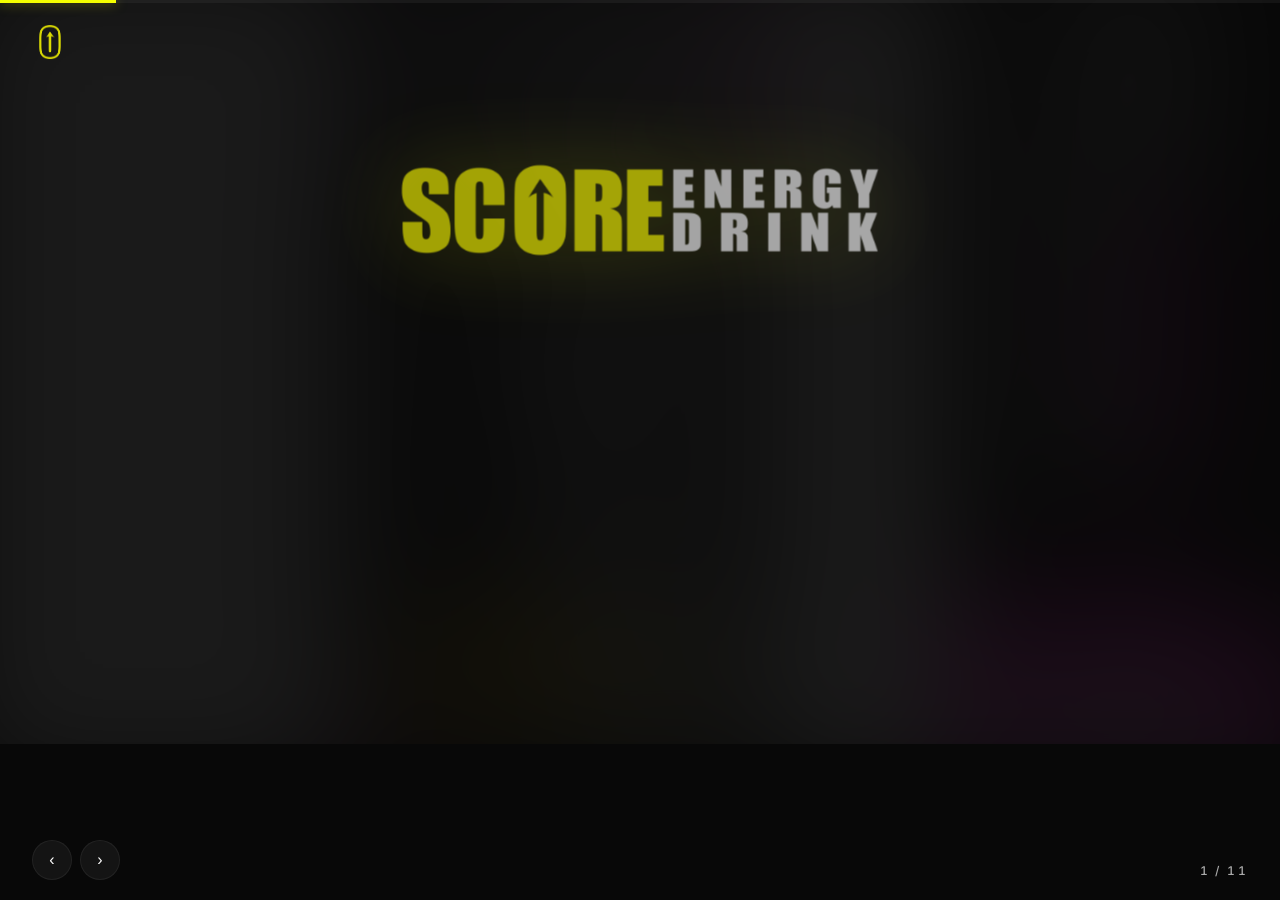
==== brands/score-alvi/index.html @ f5649fb5 "refactor(funnel): saca Rockstar del embudo y lo pone como chip aparte con icono estrella Replica la " ====
<!doctype html>
<html lang="es">
<head>
  <meta charset="utf-8">
  <meta name="viewport" content="width=device-width, initial-scale=1">
  <title>Score × Alvi · Mayo 2026</title>
  <link rel="icon" type="image/png" href="../../assets/Logos e Isotipos/Isotipo.png">

  <link rel="preconnect" href="https://fonts.googleapis.com">
  <link rel="preconnect" href="https://fonts.gstatic.com" crossorigin>
  <link href="https://fonts.googleapis.com/css2?family=Bebas+Neue&family=Inter:wght@300;400;500;600;700&display=swap" rel="stylesheet">

  <link rel="stylesheet" href="../../shared/css/base.css">
  <link rel="stylesheet" href="css/theme.css">
</head>
<body>
  <div id="presentation">

    <!-- ========== SLIDE 1 — HERO ========== -->
    <section class="slide slide-hero" id="slide-1">
      <div class="hero-bg" style="background-image: url('../../assets/Etiquetas Hero/etiqueta-Gorilla-473-1000x1000 HERO.jpg')"></div>
      <div class="hero-content">
        <img src="../../assets/Logos e Isotipos/Logo SCORE Extendido (sin fondo).png"
             alt="Score Energy Drink" class="hero-logo" id="hero-logo">
        <h1 class="hero-year font-display" id="hero-year">2026</h1>
        <p class="hero-subtitle" id="hero-subtitle">Score Energy Drink · Plan Comercial</p>
        <div class="hero-partner" id="hero-partner">
          <span class="partner-logo-text">ALVI</span>
        </div>
      </div>
    </section>

    <!-- ========== SLIDE 2 — RESUMEN SCORE 2025 (§7.2) ========== -->
    <section class="slide slide-kpis" id="slide-2" data-steps="4">
      <h2 class="slide-title font-display" id="kpi-title">Resumen Score 2025</h2>
      <p class="slide-subtitle" id="kpi-subtitle">Score crece un 15% respecto al año anterior</p>

      <div class="kpi-stage" id="kpi-stage">

        <div class="kpi-card" data-step="1">
          <div class="kpi-value-row">
            <span class="kpi-value font-display" data-count="113">0</span>
            <span class="kpi-suffix font-display">M</span>
          </div>
          <p class="kpi-label">Latas vendidas en Chile 2025</p>
        </div>

        <div class="kpi-card" data-step="2">
          <span class="kpi-value font-display" data-count="3.6" data-decimal="1">0</span>
          <p class="kpi-label">Latas vendidas por segundo</p>
        </div>

        <div class="kpi-card" data-step="3">
          <span class="kpi-value font-display kpi-rank">#1</span>
          <p class="kpi-label">Líderes en la categoría en unidades vendidas</p>
        </div>

        <div class="kpi-card" data-step="4">
          <div class="kpi-value-row">
            <span class="kpi-prefix font-display">+</span>
            <span class="kpi-value font-display" data-count="15">0</span>
            <span class="kpi-suffix font-display">%</span>
          </div>
          <p class="kpi-label">Crecimiento vs año anterior</p>
        </div>

      </div>
    </section>

    <!-- ========== SLIDE 3 — MERCADO: TOTAL CHILE ========== -->
    <section class="slide slide-market" id="slide-3">
      <h2 class="slide-title font-display" id="market-title">Mercado: Total Chile</h2>
      <p class="slide-subtitle" id="market-subtitle">Energy Drinks · Market Overview</p>

      <div class="market-layout">

        <div class="market-kpis">
          <div class="market-kpi" id="market-kpi-cagr">
            <div class="market-kpi-row">
              <span class="market-kpi-value font-display" data-count="15.9" data-decimal="1">0,0</span>
              <span class="market-kpi-suffix font-display">%</span>
            </div>
            <p class="market-kpi-label">CAGR 2020–2025 · Volumen</p>
          </div>

          <div class="market-kpi" id="market-kpi-capita">
            <div class="market-kpi-row">
              <span class="market-kpi-value font-display" data-count="7.3" data-decimal="1">0,0</span>
              <span class="market-kpi-suffix font-display">Lts</span>
            </div>
            <p class="market-kpi-label">Per cápita Chile · 2025</p>
          </div>

          <div class="market-insight" id="market-insight">
            <span class="market-insight-eyebrow">Posición global</span>
            <p>Chile <span class="accent">#21</span> mundial en per cápita y <span class="accent">#1</span> LATAM. Lidera Noruega (15,8 Lts); Austria #2 (13,9).</p>
          </div>
        </div>

        <!-- Embudo de brand shares -->
        <div class="funnel-wrap" id="market-funnel">
          <span class="funnel-eyebrow">Brand Shares · % Share (USD) · 2025</span>

          <div class="funnel">
            <div class="funnel-slice funnel-slice-highlight" data-width="100" data-share="34.7">
              <span class="funnel-name">Score</span>
              <span class="funnel-pct font-display">34,7%</span>
            </div>
            <div class="funnel-slice" data-width="86" data-share="29.8">
              <span class="funnel-name">Monster</span>
              <span class="funnel-pct font-display">29,8%</span>
            </div>
            <div class="funnel-slice" data-width="59" data-share="20.3">
              <span class="funnel-name">Red Bull</span>
              <span class="funnel-pct font-display">20,3%</span>
            </div>
            <div class="funnel-slice" data-width="27" data-share="9.3">
              <span class="funnel-name">Otros</span>
              <span class="funnel-pct font-display">9,3%</span>
            </div>
          </div>

          <div class="funnel-aside" id="funnel-aside">
            <span class="funnel-aside-icon" aria-hidden="true">
              <svg viewBox="0 0 24 24"><polygon points="12 2 14.6 8.6 22 9.3 16.4 14 18 22 12 18 6 22 7.6 14 2 9.3 9.4 8.6"/></svg>
            </span>
            <span class="funnel-aside-name">Rockstar</span>
            <span class="funnel-aside-pct font-display">6,0%</span>
          </div>
        </div>

      </div>

      <div class="market-chart" id="market-chart">
        <span class="market-chart-eyebrow">Ventas Energy Drinks · Chile · Mio Lts</span>
        <div class="market-bars">
          <div class="market-bar" data-val="69.6"><div class="market-bar-fill"></div><span class="market-bar-value font-display">69,6</span><span class="market-bar-year">2020</span></div>
          <div class="market-bar" data-val="109.6"><div class="market-bar-fill"></div><span class="market-bar-value font-display">109,6</span><span class="market-bar-year">2021</span></div>
          <div class="market-bar" data-val="121.5"><div class="market-bar-fill"></div><span class="market-bar-value font-display">121,5</span><span class="market-bar-year">2022</span></div>
          <div class="market-bar" data-val="128.2"><div class="market-bar-fill"></div><span class="market-bar-value font-display">128,2</span><span class="market-bar-year">2023</span></div>
          <div class="market-bar" data-val="134.7"><div class="market-bar-fill"></div><span class="market-bar-value font-display">134,7</span><span class="market-bar-year">2024</span></div>
          <div class="market-bar market-bar-now" data-val="145.3"><div class="market-bar-fill"></div><span class="market-bar-value font-display">145,3</span><span class="market-bar-year">2025</span></div>
          <div class="market-bar market-bar-proj" data-val="152.2"><div class="market-bar-fill"></div><span class="market-bar-value font-display">152,2</span><span class="market-bar-year">2026</span></div>
          <div class="market-bar market-bar-proj" data-val="160.3"><div class="market-bar-fill"></div><span class="market-bar-value font-display">160,3</span><span class="market-bar-year">2027</span></div>
          <div class="market-bar market-bar-proj" data-val="170"><div class="market-bar-fill"></div><span class="market-bar-value font-display">170</span><span class="market-bar-year">2028</span></div>
          <div class="market-bar market-bar-proj" data-val="181.4"><div class="market-bar-fill"></div><span class="market-bar-value font-display">181,4</span><span class="market-bar-year">2029</span></div>
          <div class="market-bar market-bar-proj" data-val="192.8"><div class="market-bar-fill"></div><span class="market-bar-value font-display">192,8</span><span class="market-bar-year">2030</span></div>
        </div>
      </div>

      <p class="slide-source">Fuente: Euromonitor</p>
    </section>

    <!-- ========== SLIDE 4 — RESULTADOS YTD ($) ========== -->
    <section class="slide slide-result" id="slide-4">
      <h2 class="slide-title font-display" id="ytd-pesos-title">Resultados YTD</h2>
      <p class="slide-subtitle" id="ytd-pesos-subtitle">Score × Alvi · Facturación</p>

      <div class="result-hero" id="ytd-pesos-hero">
        <span class="result-eyebrow">Facturación YTD 2026</span>
        <div class="result-amount-row">
          <span class="result-currency font-display">$</span>
          <span class="result-amount font-display" data-count="1404465684">0</span>
        </div>
        <div class="result-delta-row">
          <span class="result-delta-chip">↑ +5% vs AA</span>
          <span class="result-delta-abs">+$66.165.733</span>
        </div>
        <div class="result-prev">
          <span class="result-prev-label">Facturación año anterior</span>
          <span class="result-prev-value">$1.338.299.950</span>
        </div>
      </div>

      <ul class="result-claves" id="ytd-pesos-claves">
        <li class="result-clave">
          <span class="result-clave-icon" aria-hidden="true">
            <svg viewBox="0 0 24 24"><polyline points="5 13 10 18 19 7"/></svg>
          </span>
          <div class="result-clave-body">
            <strong>+5% vs AA</strong> en facturación.
          </div>
        </li>
        <li class="result-clave">
          <span class="result-clave-icon" aria-hidden="true">
            <svg viewBox="0 0 24 24"><polyline points="5 13 10 18 19 7"/></svg>
          </span>
          <div class="result-clave-body">
            Apalancado por <strong>aperturas</strong>.
          </div>
        </li>
        <li class="result-clave">
          <span class="result-clave-icon" aria-hidden="true">
            <svg viewBox="0 0 24 24"><polyline points="5 13 10 18 19 7"/></svg>
          </span>
          <div class="result-clave-body">
            Consumidor chileno busca <strong>opciones económicas</strong> de calidad.
          </div>
        </li>
        <li class="result-clave">
          <span class="result-clave-icon" aria-hidden="true">
            <svg viewBox="0 0 24 24"><polyline points="5 13 10 18 19 7"/></svg>
          </span>
          <div class="result-clave-body">
            Energéticas cumpliendo rol de <strong>bebidas mainstream</strong>.
          </div>
        </li>
      </ul>

      <p class="slide-source">Fuente: Datos internos Score · YTD 2026</p>
    </section>

    <!-- ========== SLIDE 5 — RESULTADOS YTD (UN) ========== -->
    <section class="slide slide-result" id="slide-5">
      <h2 class="slide-title font-display" id="ytd-un-title">Resultados YTD</h2>
      <p class="slide-subtitle" id="ytd-un-subtitle">Score × Alvi · Unidades vendidas</p>

      <div class="result-hero" id="ytd-un-hero">
        <span class="result-eyebrow">Latas vendidas YTD 2026</span>
        <div class="result-amount-row">
          <span class="result-amount font-display" data-count="1720861">0</span>
          <span class="result-unit font-display">un</span>
        </div>
        <div class="result-delta-row">
          <span class="result-delta-chip">↑ +5% vs AA</span>
          <span class="result-delta-abs">+83.264 latas</span>
        </div>
        <div class="result-prev">
          <span class="result-prev-label">Latas año anterior</span>
          <span class="result-prev-value">1.637.597 un</span>
        </div>
      </div>

      <ul class="result-claves" id="ytd-un-claves">
        <li class="result-clave">
          <span class="result-clave-icon" aria-hidden="true">
            <svg viewBox="0 0 24 24"><polyline points="5 13 10 18 19 7"/></svg>
          </span>
          <div class="result-clave-body">
            <strong>+5% vs AA</strong> en latas vendidas.
          </div>
        </li>
        <li class="result-clave">
          <span class="result-clave-icon" aria-hidden="true">
            <svg viewBox="0 0 24 24"><polyline points="5 13 10 18 19 7"/></svg>
          </span>
          <div class="result-clave-body">
            Apalancado por <strong>aperturas</strong>.
          </div>
        </li>
        <li class="result-clave">
          <span class="result-clave-icon" aria-hidden="true">
            <svg viewBox="0 0 24 24"><polyline points="5 13 10 18 19 7"/></svg>
          </span>
          <div class="result-clave-body">
            Crecimiento sano y sostenido en el canal.
          </div>
        </li>
        <li class="result-clave">
          <span class="result-clave-icon" aria-hidden="true">
            <svg viewBox="0 0 24 24"><polyline points="5 13 10 18 19 7"/></svg>
          </span>
          <div class="result-clave-body">
            Energéticas como <strong>bebidas mainstream</strong>.
          </div>
        </li>
      </ul>

      <p class="slide-source">Fuente: Datos internos Score · YTD 2026</p>
    </section>

    <!-- ========== SLIDE 6 — PROYECCIONES 2026 (UN) ========== -->
    <section class="slide slide-proj" id="slide-6">
      <h2 class="slide-title font-display" id="proj-title">Proyecciones 2026 (Unidades)</h2>
      <p class="slide-subtitle" id="proj-subtitle">Score × Alvi · Crecimiento proyectado</p>

      <div class="proj-cards">
        <div class="proj-card" id="proj-card-2025">
          <span class="proj-year font-display">2025</span>
          <span class="proj-value font-display" data-count="3530942">0</span>
          <span class="proj-label">Unidades · Cierre</span>
          <span class="proj-delta proj-delta-pos">+58% vs AA</span>
        </div>

        <div class="proj-arrow" id="proj-arrow">→</div>

        <div class="proj-card proj-card-highlight" id="proj-card-2026">
          <span class="proj-year font-display">2026</span>
          <span class="proj-value font-display" data-count="4529680">0</span>
          <span class="proj-label">Unidades · Proyección</span>
          <span class="proj-delta proj-delta-pos">+28% vs AA</span>
        </div>
      </div>

      <div class="proj-claves" id="proj-claves">
        <div class="proj-clave">
          <span class="proj-clave-num font-display">01</span>
          <p class="proj-clave-text"><strong>+28% vs AA</strong> en latas proyectadas.</p>
        </div>
        <div class="proj-clave">
          <span class="proj-clave-num font-display">02</span>
          <p class="proj-clave-text"><strong>Líderes</strong> de categoría.</p>
        </div>
        <div class="proj-clave">
          <span class="proj-clave-num font-display">03</span>
          <p class="proj-clave-text">Foco en seguir potenciando <strong>Alvi y la categoría</strong>.</p>
        </div>
      </div>

      <p class="slide-source">Fuente: Plan comercial Score 2026</p>
    </section>

    <!-- ========== SLIDE 7 — SECTION INTRO: EFICIENCIA OPERACIONAL ========== -->
    <section class="slide slide-section-intro" id="slide-7">
      <span class="section-number font-display">01</span>
      <h2 class="section-title font-display">Eficiencia<br>Operacional</h2>
      <p class="section-subtitle">De Polonia a Chile</p>
    </section>

    <!-- ========== SLIDE 8 — VIDEO POLONIA → CHILE ========== -->
    <section class="slide slide-video" id="slide-8">
      <h2 class="slide-title font-display" id="polonia-title">De Polonia a Chile</h2>
      <p class="slide-subtitle" id="polonia-subtitle">Producción europea · Operación global</p>

      <div class="video-wrap" id="polonia-video-wrap">
        <video id="polonia-video"
               src="../../assets/mala estiba/polonia-a-chile.mp4"
               controls preload="metadata"></video>
      </div>

      <p class="video-caption" id="polonia-caption">
        Producido en Europa <span class="dot">·</span> Importado a Chile <span class="dot">·</span> Distribuido a todo el canal moderno
      </p>
    </section>

    <!-- ========== SLIDE 9 — OPERACIÓN CHILE: CD SCORE (2 fotos) ========== -->
    <section class="slide slide-cd" id="slide-9">
      <h2 class="slide-title font-display" id="cd-title">Operación en Chile</h2>
      <p class="slide-subtitle" id="cd-subtitle">CD Score · Logística propia</p>

      <div class="cd-grid">
        <figure class="cd-photo" id="cd-photo-1">
          <img src="../../assets/mala estiba/eficiencia-operativa.jpeg" alt="Vista panorámica del CD Score">
          <figcaption>CD Score · Vista panorámica</figcaption>
        </figure>
        <figure class="cd-photo" id="cd-photo-2">
          <img src="../../assets/mala estiba/apilado.jpeg" alt="Pallets maquilados">
          <figcaption>Maquilado · Pallets por sala</figcaption>
        </figure>
      </div>

      <p class="video-caption" id="cd-caption">
        Logística propia <span class="dot">·</span> Cobertura nacional <span class="dot">·</span> Stock siempre disponible
      </p>
    </section>

    <!-- ========== SLIDE 10 — DOLOR: MAQUILADO (split) ========== -->
    <section class="slide slide-dolor" id="slide-10">
      <div class="dolor-layout">
        <div class="dolor-text">
          <span class="dolor-eyebrow">Dolor operacional con Alvi</span>
          <h2 class="dolor-title font-display" id="dolor-title">
            <span class="accent">Maquilado</span>
          </h2>
          <p class="dolor-subtitle" id="dolor-subtitle">El costo oculto detrás del armado de pallets mixtos por sala.</p>

          <ul class="dolor-bullets" id="dolor-bullets">
            <li>
              <span class="dolor-bullet-num font-display">01</span>
              <span>Horas-hombre destinadas al armado manual.</span>
            </li>
            <li>
              <span class="dolor-bullet-num font-display">02</span>
              <span>Riesgo de mala estiba en transporte.</span>
            </li>
            <li>
              <span class="dolor-bullet-num font-display">03</span>
              <span>Latas dañadas que no llegan a góndola.</span>
            </li>
          </ul>

          <div class="dolor-cta" id="dolor-cta">
            <span class="accent">Oportunidad</span> de optimizar la operación.
          </div>
        </div>

        <div class="dolor-photo" id="dolor-img">
          <img src="../../assets/mala estiba/apilado.jpeg" alt="Pallets maquilados en CD">
        </div>
      </div>
    </section>

    <!-- ========== SLIDE 11 — CIERRE LITE ========== -->
    <section class="slide slide-cierre" id="slide-11">
      <div class="cierre-content">
        <img src="../../assets/Logos e Isotipos/Logo SCORE Extendido (sin fondo).png"
             alt="Score Energy Drink" class="cierre-logo" id="cierre-logo">

        <h2 class="cierre-phrase font-display" id="cierre-phrase">Score × Alvi.<br>Crecemos juntos 2026.</h2>

        <div class="cierre-partner">
          <span class="partner-logo-text">ALVI</span>
        </div>
      </div>
    </section>

    <!-- ========== Persistent UI ========== -->
    <img id="global-logo" src="../../assets/Logos e Isotipos/Isotipo.png" alt="Score">

    <div id="progress-bar"><div id="progress-fill"></div></div>
    <div id="slide-counter">1 / 11</div>

    <button id="nav-prev" aria-label="Anterior">‹</button>
    <button id="nav-next" aria-label="Siguiente">›</button>

    <div id="click-prev" aria-hidden="true"></div>
    <div id="click-next" aria-hidden="true"></div>
  </div>

  <script src="https://cdnjs.cloudflare.com/ajax/libs/gsap/3.12.2/gsap.min.js"></script>
  <script src="../../shared/js/core.js"></script>
  <script src="js/main.js"></script>
</body>
</html>
---- shared/css/base.css ----
/* Score Presentation — shared/css/base.css */

*,
*::before,
*::after { box-sizing: border-box; }

html, body {
  margin: 0; padding: 0;
  width: 100%; height: 100%;
  overflow: hidden;
  background: var(--bg);
  color: var(--text);
  font-family: 'Inter', sans-serif;
  -webkit-font-smoothing: antialiased;
  -moz-osx-font-smoothing: grayscale;
}

:root {
  --bg: #080808;
  --surface: #111111;
  --border: rgba(255, 255, 255, 0.06);
  --accent: #F4FF00;
  --text: #FFFFFF;
  --text-muted: #AAAAAA;

  --gorilla:        #8B00FF;
  --original:       #FFD700;
  --zero:           #1E90FF;
  --radical-white:  #00CED1;
  --bubblegum:      #FF1493;
}

img { max-width: 100%; height: auto; display: block; }

.font-display { font-family: 'Bebas Neue', cursive; letter-spacing: 0.02em; line-height: 1; }
.font-body    { font-family: 'Inter', sans-serif; }

.accent           { color: var(--accent); }
.accent-gorilla   { color: var(--gorilla); }
.accent-original  { color: var(--original); }
.accent-zero      { color: var(--zero); }
.accent-radical   { color: var(--radical-white); }
.accent-bubblegum { color: var(--bubblegum); }
.muted            { color: var(--text-muted); }

.sr-only {
  position: absolute; width: 1px; height: 1px;
  padding: 0; margin: -1px; overflow: hidden;
  clip: rect(0, 0, 0, 0); border: 0;
}

/* ========== Presentation wrapper ========== */
#presentation {
  position: relative;
  width: 100vw; height: 100vh;
  overflow: hidden;
}

.slide {
  position: absolute; inset: 0;
  display: flex; flex-direction: column;
  align-items: center; justify-content: center;
  padding: 60px 80px;
  opacity: 0; visibility: hidden; pointer-events: none;
  z-index: 0;
}
.slide.active { opacity: 1; visibility: visible; pointer-events: auto; z-index: 1; }

/* Titles & subtitles */
.slide-title {
  font-size: clamp(36px, 5vw, 60px);
  color: var(--text);
  text-align: center;
  margin: 0 0 8px 0;
}

.slide-subtitle {
  font-size: clamp(14px, 1.6vw, 18px);
  color: var(--text-muted);
  text-transform: uppercase;
  letter-spacing: 0.22em;
  text-align: center;
  margin: 0 0 28px 0;
}

.slide-source {
  position: absolute;
  bottom: 24px; right: 90px;
  font-size: 11px;
  color: var(--text-muted);
  letter-spacing: 0.18em;
  text-transform: uppercase;
  opacity: 0.6;
}

/* ========== Persistent UI ========== */
#progress-bar {
  position: fixed; top: 0; left: 0;
  width: 100%; height: 3px;
  background: rgba(255,255,255,0.05);
  z-index: 200;
}
#progress-fill {
  height: 100%; width: 0%;
  background: var(--accent);
  transition: width 0.4s ease;
  box-shadow: 0 0 12px rgba(244,255,0,0.5);
}

#slide-counter {
  position: fixed;
  bottom: 22px; right: 32px;
  font-size: 12px;
  color: var(--text-muted);
  font-weight: 500;
  letter-spacing: 0.2em;
  font-variant-numeric: tabular-nums;
  z-index: 100;
}

#global-logo {
  position: fixed;
  top: 24px; left: 32px;
  width: 36px; height: 36px;
  opacity: 0.85;
  z-index: 100;
  pointer-events: none;
}

#nav-prev, #nav-next {
  position: fixed;
  bottom: 20px;
  width: 40px; height: 40px;
  border-radius: 50%;
  background: rgba(255,255,255,0.05);
  border: 1px solid var(--border);
  color: var(--text);
  cursor: pointer;
  display: flex; align-items: center; justify-content: center;
  font-size: 16px;
  z-index: 100;
  transition: background 0.25s ease, border-color 0.25s ease, transform 0.25s ease;
}
#nav-prev { left: 32px; }
#nav-next { left: 80px; }
#nav-prev:hover, #nav-next:hover {
  background: rgba(244,255,0,0.08);
  border-color: var(--accent);
  transform: translateY(-1px);
}

#click-prev, #click-next {
  position: fixed; top: 0;
  height: 100%; z-index: 50;
  cursor: pointer;
}
#click-prev { left: 0; width: 30%; }
#click-next { right: 0; width: 70%; }

/* ========== Responsive ========== */
@media (max-width: 768px) {
  .slide { padding: 48px 20px 70px; }
  #slide-counter { right: 16px; bottom: 16px; }
  #global-logo   { top: 14px; left: 18px; width: 28px; height: 28px; }
  #nav-prev      { left: 16px; bottom: 14px; }
  #nav-next      { left: 62px; bottom: 14px; }
  .slide-source  { right: 20px; bottom: 58px; }
}
---- brands/score-alvi/css/theme.css ----
/* Score × Alvi · Mayo 2026 — theme.css (v2) */

/* ==================================================================
   SLIDE 1 — HERO
   ================================================================== */
.slide-hero {
  padding: 0;
  overflow: hidden;
  position: relative;
}

.hero-bg {
  position: absolute;
  inset: -40px;
  background-size: cover;
  background-position: center;
  opacity: 0.08;
  filter: blur(60px) saturate(1.4);
  z-index: 0;
}

.hero-content {
  position: relative;
  z-index: 1;
  display: flex;
  flex-direction: column;
  align-items: center;
  gap: 24px;
  text-align: center;
}

.hero-logo {
  width: min(420px, 60vw);
  filter: drop-shadow(0 0 40px rgba(244, 255, 0, 0.35));
}

.hero-year {
  font-size: clamp(80px, 12vw, 160px);
  color: var(--accent);
  text-shadow: 0 0 60px rgba(244, 255, 0, 0.4);
  margin: 0;
  line-height: 1;
}

.hero-subtitle {
  font-size: clamp(13px, 1.5vw, 16px);
  color: var(--text-muted);
  text-transform: uppercase;
  letter-spacing: 0.25em;
  margin: 0;
}

.hero-partner {
  margin-top: 12px;
  padding-top: 20px;
  border-top: 1px solid var(--border);
  min-width: 260px;
}

.partner-logo-text {
  font-family: 'Bebas Neue', cursive;
  font-size: clamp(28px, 3vw, 38px);
  letter-spacing: 0.32em;
  color: var(--text);
}

/* ==================================================================
   SLIDE 2 — RESUMEN SCORE 2025 (KPIs §7.2)
   ================================================================== */
.slide-kpis {
  justify-content: center;
  gap: 28px;
  overflow: hidden;
}

.kpi-stage {
  display: grid;
  grid-template-columns: repeat(4, 1fr);
  gap: 16px;
  width: 100%;
  max-width: 1100px;
  align-items: center;
}

.kpi-card {
  display: flex;
  flex-direction: column;
  align-items: center;
  justify-content: center;
  text-align: center;
  min-height: clamp(240px, 30vh, 320px);
  opacity: 0;
  transition: transform 0.4s ease, opacity 0.4s ease;
}

.kpi-value {
  font-size: clamp(80px, 10vw, 140px);
  color: var(--accent);
  line-height: 1;
  text-shadow: 0 0 40px rgba(244, 255, 0, 0.25);
  transition: font-size 0.4s ease, text-shadow 0.4s ease;
}

.kpi-suffix,
.kpi-prefix {
  font-size: clamp(50px, 6vw, 80px);
  color: var(--accent);
  line-height: 1;
  transition: font-size 0.4s ease;
}

.kpi-value-row {
  display: flex;
  align-items: baseline;
  gap: 0;
}

.kpi-label {
  font-size: clamp(13px, 1.4vw, 16px);
  color: var(--text-muted);
  margin-top: 8px;
  max-width: 220px;
  line-height: 1.4;
  transition: font-size 0.4s ease, max-width 0.4s ease;
}

.kpi-card.kpi-active .kpi-value,
.kpi-card.kpi-active .kpi-suffix,
.kpi-card.kpi-active .kpi-prefix {
  font-size: clamp(80px, 10vw, 140px);
}

.kpi-card.kpi-past .kpi-value {
  font-size: clamp(36px, 4vw, 52px);
  text-shadow: none;
}

.kpi-card.kpi-past .kpi-suffix,
.kpi-card.kpi-past .kpi-prefix {
  font-size: clamp(24px, 3vw, 36px);
}

.kpi-card.kpi-past .kpi-label {
  font-size: 12px;
  max-width: 160px;
}

/* ==================================================================
   SLIDE 3 — MERCADO: TOTAL CHILE
   ================================================================== */
.slide-market {
  justify-content: flex-start;
  padding-top: 56px;
  gap: 18px;
}

.market-layout {
  display: grid;
  grid-template-columns: 1fr 1.05fr;
  gap: clamp(32px, 5vw, 60px);
  width: 100%;
  max-width: 1180px;
  margin-top: 14px;
  align-items: center;
}

/* --- Columna izquierda: KPIs + insight --- */
.market-kpis {
  display: flex;
  flex-direction: column;
  gap: 18px;
}

.market-kpi {
  display: flex;
  flex-direction: column;
  align-items: flex-start;
}

.market-kpi-row {
  display: flex;
  align-items: baseline;
  gap: 4px;
}

.market-kpi-value {
  font-size: clamp(56px, 7vw, 96px);
  color: var(--accent);
  line-height: 0.95;
  text-shadow: 0 0 40px rgba(244, 255, 0, 0.28);
}

.market-kpi-suffix {
  font-size: clamp(28px, 3.4vw, 44px);
  color: var(--accent);
}

.market-kpi-label {
  font-size: clamp(12px, 1.3vw, 14px);
  color: var(--text-muted);
  letter-spacing: 0.18em;
  text-transform: uppercase;
  margin: 6px 0 0 0;
}

.market-insight {
  margin-top: 8px;
  padding: 14px 18px;
  border-left: 2px solid var(--accent);
  background: rgba(244, 255, 0, 0.04);
  border-radius: 0 8px 8px 0;
}

.market-insight-eyebrow {
  display: block;
  font-size: 11px;
  font-weight: 600;
  letter-spacing: 0.22em;
  text-transform: uppercase;
  color: var(--accent);
  margin-bottom: 4px;
}

.market-insight p {
  font-size: clamp(13px, 1.4vw, 15px);
  color: var(--text);
  line-height: 1.45;
  margin: 0;
}

/* --- Columna derecha: EMBUDO de Brand Shares --- */
.funnel-wrap {
  display: flex;
  flex-direction: column;
  align-items: center;
  width: 100%;
}

.funnel-eyebrow {
  display: block;
  font-size: 11px;
  font-weight: 600;
  color: var(--text-muted);
  letter-spacing: 0.22em;
  text-transform: uppercase;
  margin-bottom: 16px;
  align-self: flex-start;
}

.funnel {
  display: flex;
  flex-direction: column;
  align-items: center;
  width: 100%;
  gap: 3px;
}

.funnel-slice {
  display: flex;
  align-items: center;
  justify-content: space-between;
  gap: 18px;
  padding: 12px 24px;
  height: clamp(38px, 5vh, 52px);
  background: linear-gradient(90deg,
              rgba(255, 255, 255, 0.05),
              rgba(255, 255, 255, 0.12),
              rgba(255, 255, 255, 0.05));
  border: 1px solid rgba(255, 255, 255, 0.08);
  clip-path: polygon(0% 0%, 100% 0%, calc(100% - 12px) 100%, 12px 100%);
  width: 0%;
  min-width: 220px;
  color: var(--text);
  overflow: hidden;
  white-space: nowrap;
  position: relative;
}

.funnel-slice-highlight {
  background: linear-gradient(90deg,
              rgba(244, 255, 0, 0.25),
              rgba(244, 255, 0, 0.85),
              rgba(244, 255, 0, 0.25));
  border-color: var(--accent);
  box-shadow: 0 0 28px rgba(244, 255, 0, 0.35);
  height: clamp(48px, 6.4vh, 64px);
}

.funnel-slice-highlight .funnel-name,
.funnel-slice-highlight .funnel-pct {
  color: #000;
}

.funnel-name {
  font-size: clamp(13px, 1.5vw, 16px);
  font-weight: 600;
  letter-spacing: 0.04em;
}

.funnel-slice-highlight .funnel-name {
  font-weight: 700;
  letter-spacing: 0.08em;
  text-transform: uppercase;
}

.funnel-pct {
  font-size: clamp(15px, 1.7vw, 19px);
}

.funnel-slice-highlight .funnel-pct {
  font-size: clamp(18px, 2vw, 22px);
}

/* Rockstar aparte como chip (igual que el PPTX original) */
.funnel-aside {
  display: inline-flex;
  align-items: center;
  gap: 10px;
  margin-top: 14px;
  padding: 8px 16px;
  border-radius: 999px;
  border: 1px solid rgba(255, 255, 255, 0.1);
  background: rgba(255, 255, 255, 0.03);
  align-self: flex-end;
  opacity: 0;
}

.funnel-aside-icon {
  display: inline-flex;
  width: 22px;
  height: 22px;
  align-items: center;
  justify-content: center;
}

.funnel-aside-icon svg {
  width: 16px;
  height: 16px;
  fill: var(--accent);
  opacity: 0.85;
}

.funnel-aside-name {
  font-size: clamp(12px, 1.3vw, 14px);
  font-weight: 600;
  color: var(--text-muted);
  letter-spacing: 0.06em;
}

.funnel-aside-pct {
  font-size: clamp(15px, 1.7vw, 18px);
  color: var(--text);
}

/* --- Chart ventas 2020-2030 --- */
.market-chart {
  width: 100%;
  max-width: 1180px;
  margin-top: 18px;
}

.market-chart-eyebrow {
  display: block;
  font-size: 11px;
  font-weight: 600;
  color: var(--text-muted);
  letter-spacing: 0.22em;
  text-transform: uppercase;
  margin-bottom: 14px;
}

.market-bars {
  display: grid;
  grid-template-columns: repeat(11, 1fr);
  gap: 6px;
  align-items: end;
  height: 120px;
  padding-top: 22px;
  border-bottom: 1px solid var(--border);
}

.market-bar {
  position: relative;
  display: flex;
  flex-direction: column;
  align-items: center;
  height: 100%;
  justify-content: flex-end;
}

.market-bar-fill {
  width: 100%;
  height: 0%;
  background: linear-gradient(to top, rgba(244, 255, 0, 0.55), rgba(244, 255, 0, 0.95));
  border-radius: 3px 3px 0 0;
  box-shadow: 0 0 12px rgba(244, 255, 0, 0.2);
  transform-origin: bottom;
}

.market-bar-now .market-bar-fill {
  background: linear-gradient(to top, var(--accent), rgba(244, 255, 0, 1));
  box-shadow: 0 0 18px rgba(244, 255, 0, 0.5);
}

.market-bar-proj .market-bar-fill {
  background: linear-gradient(to top, rgba(255, 255, 255, 0.12), rgba(255, 255, 255, 0.32));
  box-shadow: none;
}

.market-bar-value {
  position: absolute;
  top: -18px;
  font-size: clamp(9px, 1vw, 11px);
  color: var(--text-muted);
  line-height: 1;
  white-space: nowrap;
}

.market-bar-now .market-bar-value {
  color: var(--accent);
  font-weight: 700;
}

.market-bar-year {
  font-size: 10px;
  color: var(--text-muted);
  letter-spacing: 0.1em;
  margin-top: 6px;
}

.market-bar-now .market-bar-year {
  color: var(--accent);
}

.slide-market .slide-source {
  bottom: 18px;
}

/* ==================================================================
   SLIDES 4 & 5 — RESULTADOS YTD (hero number + bullets)
   ================================================================== */
.slide-result {
  justify-content: flex-start;
  padding-top: 64px;
  gap: 18px;
}

.result-hero {
  width: 100%;
  max-width: 880px;
  margin-top: 22px;
  padding: 28px 36px 32px;
  border: 1px solid var(--border);
  background: linear-gradient(135deg,
              rgba(244, 255, 0, 0.07),
              rgba(244, 255, 0, 0.02));
  border-left: 3px solid var(--accent);
  border-radius: 14px;
  position: relative;
  box-shadow: 0 24px 60px rgba(0, 0, 0, 0.4);
}

.result-eyebrow {
  display: block;
  font-size: 11px;
  font-weight: 600;
  color: var(--text-muted);
  letter-spacing: 0.24em;
  text-transform: uppercase;
  margin-bottom: 12px;
}

.result-amount-row {
  display: flex;
  align-items: baseline;
  gap: 6px;
  line-height: 0.95;
}

.result-currency {
  font-size: clamp(34px, 4vw, 52px);
  color: var(--accent);
}

.result-amount {
  font-size: clamp(64px, 8vw, 110px);
  color: var(--accent);
  text-shadow: 0 0 50px rgba(244, 255, 0, 0.3);
  font-variant-numeric: tabular-nums;
}

.result-unit {
  font-size: clamp(30px, 3.5vw, 46px);
  color: var(--accent);
  margin-left: 10px;
}

.result-delta-row {
  display: flex;
  align-items: center;
  gap: 14px;
  margin-top: 18px;
}

.result-delta-chip {
  display: inline-block;
  padding: 6px 14px;
  border-radius: 999px;
  background: rgba(110, 215, 138, 0.15);
  border: 1px solid rgba(110, 215, 138, 0.4);
  color: #6ed78a;
  font-size: clamp(13px, 1.4vw, 15px);
  font-weight: 600;
  letter-spacing: 0.04em;
}

.result-delta-abs {
  font-size: clamp(14px, 1.5vw, 17px);
  color: #6ed78a;
  font-weight: 600;
  font-variant-numeric: tabular-nums;
}

.result-prev {
  display: flex;
  align-items: baseline;
  gap: 12px;
  margin-top: 18px;
  padding-top: 16px;
  border-top: 1px dashed var(--border);
}

.result-prev-label {
  font-size: 11px;
  color: var(--text-muted);
  letter-spacing: 0.2em;
  text-transform: uppercase;
}

.result-prev-value {
  font-size: clamp(15px, 1.6vw, 18px);
  color: var(--text-muted);
  font-variant-numeric: tabular-nums;
}

.result-claves {
  list-style: none;
  margin: 26px 0 0 0;
  padding: 0;
  display: grid;
  grid-template-columns: repeat(2, 1fr);
  gap: 12px;
  width: 100%;
  max-width: 880px;
}

.result-clave {
  display: flex;
  align-items: center;
  gap: 14px;
  padding: 14px 18px;
  background: rgba(255, 255, 255, 0.025);
  border-radius: 10px;
  border-left: 2px solid var(--border);
  opacity: 0;
}

.result-clave-icon {
  flex-shrink: 0;
  width: 28px;
  height: 28px;
  border-radius: 50%;
  background: rgba(244, 255, 0, 0.12);
  display: flex;
  align-items: center;
  justify-content: center;
  border: 1px solid rgba(244, 255, 0, 0.35);
}

.result-clave-icon svg {
  width: 14px;
  height: 14px;
  stroke: var(--accent);
  stroke-width: 2.5;
  fill: none;
  stroke-linecap: round;
  stroke-linejoin: round;
}

.result-clave-body {
  font-size: clamp(13px, 1.4vw, 15px);
  color: var(--text);
  line-height: 1.4;
}

.result-clave-body strong {
  color: var(--accent);
  font-weight: 700;
}

/* ==================================================================
   SLIDE 6 — PROYECCIONES 2026
   ================================================================== */
.slide-proj {
  justify-content: flex-start;
  padding-top: 70px;
  gap: 18px;
}

.proj-cards {
  display: flex;
  align-items: center;
  justify-content: center;
  gap: clamp(24px, 4vw, 56px);
  width: 100%;
  max-width: 1080px;
  margin-top: 28px;
}

.proj-card {
  display: flex;
  flex-direction: column;
  align-items: flex-start;
  gap: 6px;
  padding: 28px 36px;
  background: rgba(255, 255, 255, 0.02);
  border-left: 2px solid var(--border);
  border-radius: 0 12px 12px 0;
  min-width: clamp(260px, 26vw, 360px);
}

.proj-card-highlight {
  background: rgba(244, 255, 0, 0.06);
  border-left-color: var(--accent);
  box-shadow: 0 0 60px rgba(244, 255, 0, 0.06);
}

.proj-year {
  font-size: clamp(20px, 2vw, 24px);
  color: var(--text-muted);
  letter-spacing: 0.2em;
}

.proj-card-highlight .proj-year {
  color: var(--accent);
}

.proj-value {
  font-size: clamp(60px, 7.5vw, 100px);
  line-height: 1;
  color: var(--text);
  font-variant-numeric: tabular-nums;
}

.proj-card-highlight .proj-value {
  color: var(--accent);
  text-shadow: 0 0 50px rgba(244, 255, 0, 0.3);
}

.proj-label {
  font-size: clamp(11px, 1.2vw, 13px);
  color: var(--text-muted);
  letter-spacing: 0.2em;
  text-transform: uppercase;
  margin-top: 4px;
}

.proj-delta {
  font-size: clamp(15px, 1.7vw, 19px);
  font-weight: 600;
  margin-top: 8px;
}

.proj-delta-pos {
  color: #6ed78a;
}

.proj-arrow {
  font-family: 'Bebas Neue', cursive;
  font-size: clamp(40px, 5vw, 70px);
  color: var(--accent);
  opacity: 0.6;
  line-height: 1;
}

.proj-claves {
  display: grid;
  grid-template-columns: repeat(3, 1fr);
  gap: 14px;
  width: 100%;
  max-width: 1080px;
  margin-top: 36px;
}

.proj-clave {
  display: flex;
  align-items: flex-start;
  gap: 14px;
  padding: 16px 18px;
  background: rgba(255, 255, 255, 0.025);
  border-left: 2px solid var(--border);
  border-radius: 0 8px 8px 0;
}

.proj-clave-num {
  font-size: clamp(26px, 2.8vw, 34px);
  color: var(--accent);
  opacity: 0.8;
  line-height: 1;
  min-width: 36px;
}

.proj-clave-text {
  font-size: clamp(13px, 1.4vw, 15px);
  color: var(--text);
  line-height: 1.45;
  margin: 0;
}

.proj-clave-text strong {
  color: var(--accent);
  font-weight: 600;
}

/* ==================================================================
   SLIDE 7 — SECTION INTRO (§7.3)
   ================================================================== */
.slide-section-intro {
  align-items: center;
  justify-content: center;
  text-align: center;
}

.section-number {
  font-size: clamp(16px, 1.8vw, 22px);
  color: var(--accent);
  letter-spacing: 0.32em;
  margin-bottom: 28px;
  position: relative;
  padding: 0 18px;
  display: inline-block;
}

.section-number::before,
.section-number::after {
  content: '';
  position: absolute;
  top: 50%;
  width: 44px;
  height: 1px;
  background: rgba(244, 255, 0, 0.4);
}

.section-number::before {
  right: 100%;
}

.section-number::after {
  left: 100%;
}

.section-title {
  font-size: clamp(60px, 9vw, 130px);
  color: var(--accent);
  text-shadow: 0 0 60px rgba(244, 255, 0, 0.35);
  line-height: 0.95;
  margin: 0;
}

.section-subtitle {
  font-size: clamp(18px, 2.5vw, 28px);
  color: var(--text-muted);
  margin-top: 22px;
  max-width: 720px;
  line-height: 1.4;
}

/* ==================================================================
   SLIDE 8 — VIDEO POLONIA
   ================================================================== */
.slide-video {
  justify-content: flex-start;
  padding-top: 60px;
  gap: 16px;
}

.video-wrap {
  width: 100%;
  max-width: 880px;
  margin-top: 18px;
  border-radius: 16px;
  overflow: hidden;
  background: #000;
  box-shadow: 0 24px 70px rgba(0, 0, 0, 0.7),
              0 0 0 1px rgba(255, 255, 255, 0.06),
              0 0 60px rgba(244, 255, 0, 0.08);
}

.video-wrap video {
  display: block;
  width: 100%;
  height: auto;
  max-height: 56vh;
  background: #000;
}

.video-caption {
  margin-top: 18px;
  font-size: clamp(13px, 1.5vw, 16px);
  color: var(--text-muted);
  letter-spacing: 0.16em;
  text-transform: uppercase;
  text-align: center;
}

.video-caption .dot {
  color: var(--accent);
  margin: 0 4px;
}

/* ==================================================================
   SLIDE 9 — CD SCORE (foto + video)
   ================================================================== */
.slide-cd {
  justify-content: flex-start;
  padding-top: 60px;
  gap: 16px;
}

.cd-grid {
  display: grid;
  grid-template-columns: 1fr 1fr;
  gap: 18px;
  width: 100%;
  max-width: 1120px;
  margin-top: 18px;
  align-items: stretch;
}

.cd-photo {
  position: relative;
  margin: 0;
  border-radius: 14px;
  overflow: hidden;
  background: #000;
  box-shadow: 0 18px 48px rgba(0, 0, 0, 0.55),
              0 0 0 1px rgba(255, 255, 255, 0.06);
}

.cd-photo img {
  width: 100%;
  height: 100%;
  max-height: 52vh;
  object-fit: cover;
  display: block;
}

.cd-photo figcaption {
  position: absolute;
  left: 14px;
  bottom: 12px;
  font-size: 11px;
  letter-spacing: 0.18em;
  text-transform: uppercase;
  color: var(--text);
  padding: 6px 10px;
  background: rgba(0, 0, 0, 0.55);
  border-radius: 999px;
  backdrop-filter: blur(6px);
}

/* ==================================================================
   SLIDE 10 — DOLOR MAQUILADO (split layout)
   ================================================================== */
.slide-dolor {
  justify-content: center;
  padding: 60px 80px;
}

.dolor-layout {
  display: grid;
  grid-template-columns: 1fr 1fr;
  gap: clamp(32px, 5vw, 60px);
  width: 100%;
  max-width: 1180px;
  align-items: center;
}

.dolor-text {
  display: flex;
  flex-direction: column;
  align-items: flex-start;
  max-width: 520px;
}

.dolor-eyebrow {
  font-size: 12px;
  font-weight: 600;
  letter-spacing: 0.28em;
  text-transform: uppercase;
  color: var(--text-muted);
  margin-bottom: 14px;
}

.dolor-title {
  font-size: clamp(56px, 8vw, 110px);
  line-height: 0.95;
  margin: 0 0 18px 0;
  color: var(--text);
}

.dolor-title .accent {
  text-shadow: 0 0 50px rgba(244, 255, 0, 0.35);
}

.dolor-subtitle {
  font-size: clamp(15px, 1.7vw, 18px);
  color: var(--text-muted);
  line-height: 1.5;
  margin: 0 0 22px 0;
}

.dolor-bullets {
  list-style: none;
  padding: 0;
  margin: 0 0 22px 0;
  display: flex;
  flex-direction: column;
  gap: 10px;
  width: 100%;
}

.dolor-bullets li {
  display: flex;
  align-items: center;
  gap: 14px;
  font-size: clamp(13px, 1.4vw, 16px);
  color: var(--text);
  line-height: 1.4;
  opacity: 0;
}

.dolor-bullet-num {
  flex-shrink: 0;
  font-size: clamp(22px, 2.4vw, 28px);
  color: var(--accent);
  opacity: 0.85;
  min-width: 36px;
}

.dolor-cta {
  display: inline-block;
  padding: 12px 18px;
  border-left: 2px solid var(--accent);
  background: rgba(244, 255, 0, 0.06);
  border-radius: 0 8px 8px 0;
  font-size: clamp(14px, 1.5vw, 17px);
  color: var(--text);
  font-weight: 500;
}

.dolor-photo {
  width: 100%;
  height: auto;
  border-radius: 14px;
  overflow: hidden;
  box-shadow: 0 24px 60px rgba(0, 0, 0, 0.6),
              0 0 0 1px rgba(255, 255, 255, 0.06);
  max-height: 70vh;
}

.dolor-photo img {
  width: 100%;
  height: 100%;
  object-fit: cover;
  display: block;
  max-height: 70vh;
}

/* ==================================================================
   SLIDE 11 — CIERRE (variante B lite)
   ================================================================== */
.slide-cierre {
  text-align: center;
}

.cierre-content {
  display: flex;
  flex-direction: column;
  align-items: center;
  gap: 28px;
}

.cierre-logo {
  width: min(360px, 50vw);
  filter: drop-shadow(0 0 30px rgba(244, 255, 0, 0.25));
}

.cierre-phrase {
  font-size: clamp(40px, 6vw, 88px);
  color: var(--accent);
  text-shadow: 0 0 50px rgba(244, 255, 0, 0.3);
  max-width: 900px;
  line-height: 1;
  margin: 0;
}

.cierre-partner {
  margin-top: 16px;
  padding-top: 24px;
  border-top: 1px solid var(--border);
  min-width: 260px;
}

/* ==================================================================
   RESPONSIVE — móvil
   ================================================================== */
@media (max-width: 768px) {

  .slide-hero { padding: 0; }
  .hero-year  { font-size: clamp(64px, 18vw, 100px); }

  /* KPIs Resumen */
  .kpi-stage { grid-template-columns: repeat(2, 1fr); gap: 28px; }

  /* Mercado */
  .slide-market { padding-top: 48px; }
  .market-layout { grid-template-columns: 1fr; gap: 28px; }
  .market-bars { grid-template-columns: repeat(11, 1fr); height: 110px; gap: 3px; }
  .market-bar-value { font-size: 8px; top: -14px; }
  .market-bar-year { font-size: 8px; }
  .funnel-slice { min-width: 180px; padding: 8px 16px; gap: 12px; }

  /* Resultados YTD */
  .slide-result { padding-top: 48px; }
  .result-hero { padding: 20px 22px 24px; }
  .result-claves { grid-template-columns: 1fr; }

  /* Proyecciones */
  .slide-proj { padding-top: 48px; }
  .proj-cards { flex-direction: column; gap: 18px; }
  .proj-arrow { transform: rotate(90deg); }
  .proj-claves { grid-template-columns: 1fr; gap: 8px; }

  /* Section intro */
  .section-number::before,
  .section-number::after { width: 24px; }

  /* Video */
  .slide-video { padding-top: 48px; }
  .video-wrap video { max-height: 45vh; }

  /* CD photos */
  .cd-grid { grid-template-columns: 1fr; }
  .cd-photo img { max-height: 35vh; }

  /* Dolor */
  .slide-dolor { padding: 48px 22px 70px; }
  .dolor-layout { grid-template-columns: 1fr; gap: 24px; }
  .dolor-photo  { max-height: 42vh; }
  .dolor-photo img { max-height: 42vh; }

  /* Cierre */
  .cierre-phrase { font-size: clamp(34px, 9vw, 60px); }
}
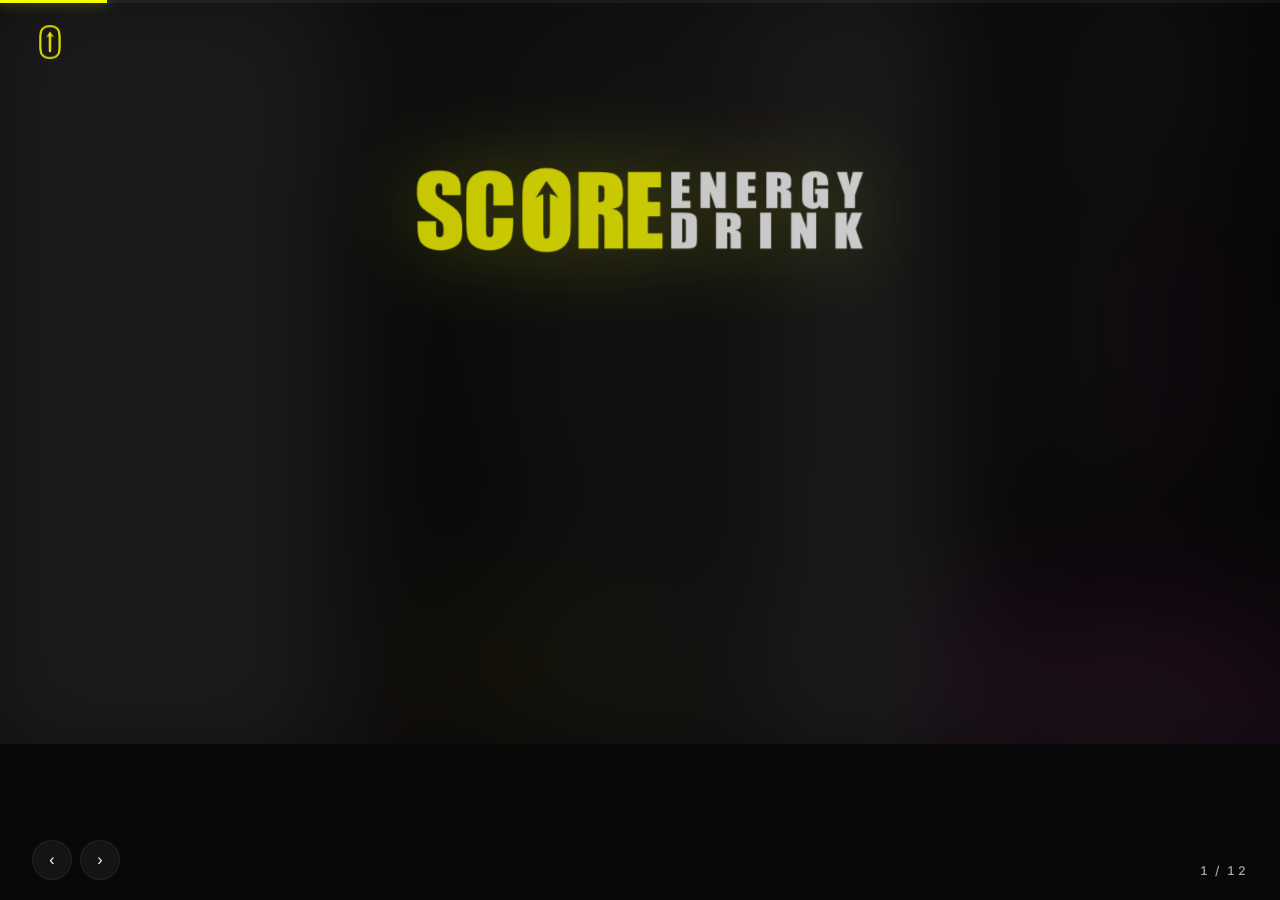
==== commit 3e86dfe0: "feat(slide-9): agregar video CD Score como slide separado tras Polonia Inserta nuevo slide-9 'Llegad" ====
--- a/brands/score-alvi/index.html
+++ b/brands/score-alvi/index.html
@@ -333,8 +333,24 @@
       </p>
     </section>
 
-    <!-- ========== SLIDE 9 — OPERACIÓN CHILE: CD SCORE (2 fotos) ========== -->
-    <section class="slide slide-cd" id="slide-9">
+    <!-- ========== SLIDE 9 — VIDEO CD SCORE ========== -->
+    <section class="slide slide-video" id="slide-9">
+      <h2 class="slide-title font-display" id="cd-video-title">Llegada a Chile</h2>
+      <p class="slide-subtitle" id="cd-video-subtitle">CD Score · Recepción y despacho</p>
+
+      <div class="video-wrap" id="cd-video-wrap">
+        <video id="cd-video"
+               src="../../assets/mala estiba/cd-score.mp4"
+               controls preload="metadata"></video>
+      </div>
+
+      <p class="video-caption" id="cd-video-caption">
+        Recepción <span class="dot">·</span> Almacenaje <span class="dot">·</span> Despacho a todo Chile
+      </p>
+    </section>
+
+    <!-- ========== SLIDE 10 — OPERACIÓN CHILE: CD SCORE (2 fotos) ========== -->
+    <section class="slide slide-cd" id="slide-10">
       <h2 class="slide-title font-display" id="cd-title">Operación en Chile</h2>
       <p class="slide-subtitle" id="cd-subtitle">CD Score · Logística propia</p>
 
@@ -354,8 +370,8 @@
       </p>
     </section>
 
-    <!-- ========== SLIDE 10 — DOLOR: MAQUILADO (split) ========== -->
-    <section class="slide slide-dolor" id="slide-10">
+    <!-- ========== SLIDE 11 — DOLOR: MAQUILADO (split) ========== -->
+    <section class="slide slide-dolor" id="slide-11">
       <div class="dolor-layout">
         <div class="dolor-text">
           <span class="dolor-eyebrow">Dolor operacional con Alvi</span>
@@ -390,8 +406,8 @@
       </div>
     </section>
 
-    <!-- ========== SLIDE 11 — CIERRE LITE ========== -->
-    <section class="slide slide-cierre" id="slide-11">
+    <!-- ========== SLIDE 12 — CIERRE LITE ========== -->
+    <section class="slide slide-cierre" id="slide-12">
       <div class="cierre-content">
         <img src="../../assets/Logos e Isotipos/Logo SCORE Extendido (sin fondo).png"
              alt="Score Energy Drink" class="cierre-logo" id="cierre-logo">
@@ -408,7 +424,7 @@
     <img id="global-logo" src="../../assets/Logos e Isotipos/Isotipo.png" alt="Score">
 
     <div id="progress-bar"><div id="progress-fill"></div></div>
-    <div id="slide-counter">1 / 11</div>
+    <div id="slide-counter">1 / 12</div>
 
     <button id="nav-prev" aria-label="Anterior">‹</button>
     <button id="nav-next" aria-label="Siguiente">›</button>
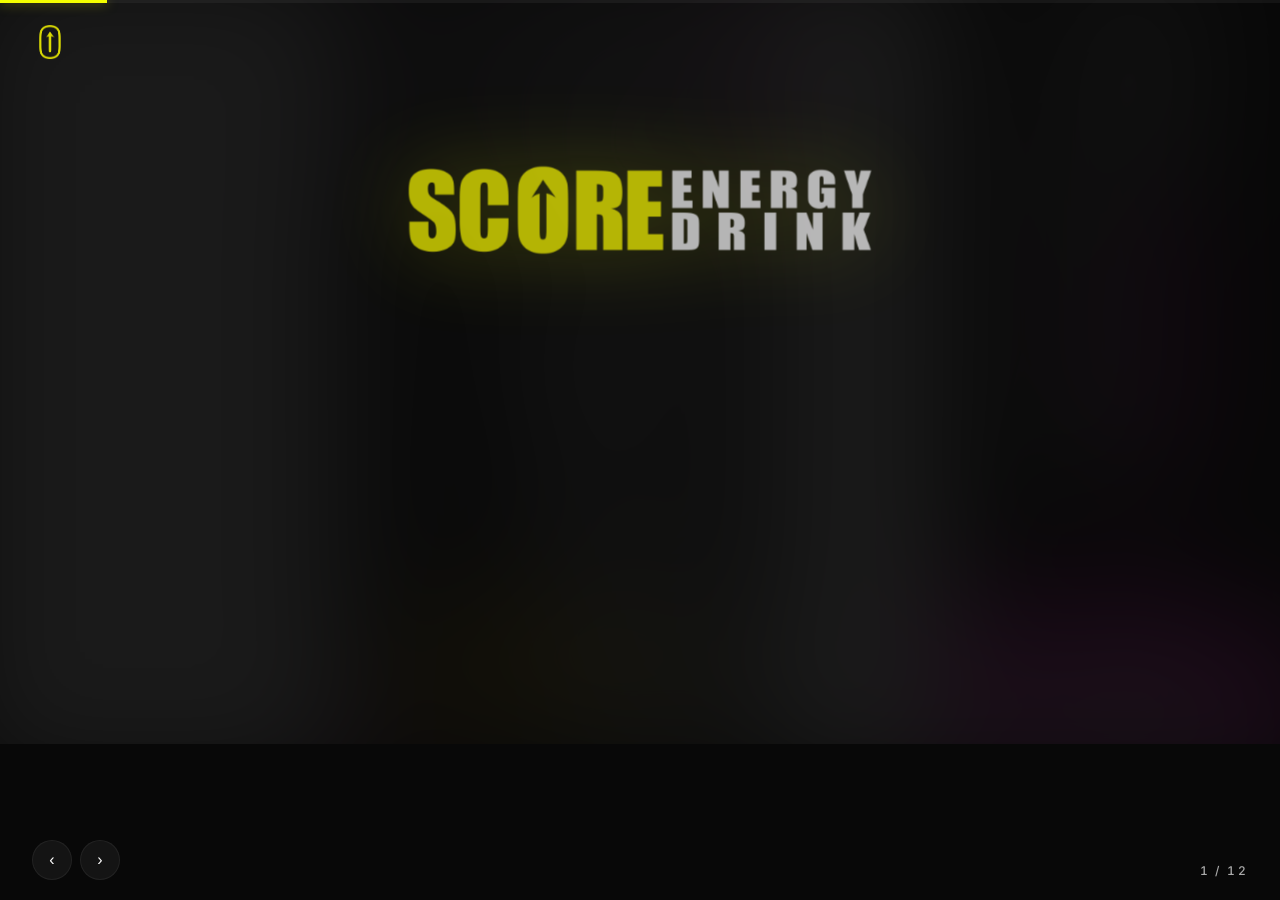
==== commit 3aa6a29f: "feat(slide-11): un solo highlight con icono en vez de 3 bullets Cambia .dolor-bullets (lista numerad" ====
--- a/brands/score-alvi/index.html
+++ b/brands/score-alvi/index.html
@@ -380,20 +380,17 @@
           </h2>
           <p class="dolor-subtitle" id="dolor-subtitle">El costo oculto detrás del armado de pallets mixtos por sala.</p>
 
-          <ul class="dolor-bullets" id="dolor-bullets">
-            <li>
-              <span class="dolor-bullet-num font-display">01</span>
-              <span>Horas-hombre destinadas al armado manual.</span>
-            </li>
-            <li>
-              <span class="dolor-bullet-num font-display">02</span>
-              <span>Riesgo de mala estiba en transporte.</span>
-            </li>
-            <li>
-              <span class="dolor-bullet-num font-display">03</span>
-              <span>Latas dañadas que no llegan a góndola.</span>
-            </li>
-          </ul>
+          <div class="dolor-stat" id="dolor-stat">
+            <span class="dolor-stat-icon" aria-hidden="true">
+              <svg viewBox="0 0 24 24">
+                <circle cx="12" cy="12" r="9"/>
+                <polyline points="12 7 12 12 15.5 14"/>
+              </svg>
+            </span>
+            <p class="dolor-stat-text">
+              <strong>Horas-hombre</strong> destinadas al armado manual de pallets por sala.
+            </p>
+          </div>
 
           <div class="dolor-cta" id="dolor-cta">
             <span class="accent">Oportunidad</span> de optimizar la operación.
--- a/brands/score-alvi/css/theme.css
+++ b/brands/score-alvi/css/theme.css
@@ -920,32 +920,53 @@
   margin: 0 0 22px 0;
 }
 
-.dolor-bullets {
-  list-style: none;
-  padding: 0;
-  margin: 0 0 22px 0;
-  display: flex;
-  flex-direction: column;
-  gap: 10px;
-  width: 100%;
-}
-
-.dolor-bullets li {
-  display: flex;
-  align-items: center;
-  gap: 14px;
-  font-size: clamp(13px, 1.4vw, 16px);
+.dolor-stat {
+  display: flex;
+  align-items: center;
+  gap: 22px;
+  width: 100%;
+  margin: 0 0 24px 0;
+  padding: 22px 24px;
+  background: linear-gradient(135deg,
+              rgba(244, 255, 0, 0.07),
+              rgba(244, 255, 0, 0.02));
+  border-left: 3px solid var(--accent);
+  border-radius: 0 12px 12px 0;
+  box-shadow: 0 16px 40px rgba(0, 0, 0, 0.35);
+}
+
+.dolor-stat-icon {
+  flex-shrink: 0;
+  width: 56px;
+  height: 56px;
+  border-radius: 50%;
+  background: rgba(244, 255, 0, 0.08);
+  border: 1px solid rgba(244, 255, 0, 0.35);
+  display: flex;
+  align-items: center;
+  justify-content: center;
+}
+
+.dolor-stat-icon svg {
+  width: 28px;
+  height: 28px;
+  stroke: var(--accent);
+  stroke-width: 2;
+  fill: none;
+  stroke-linecap: round;
+  stroke-linejoin: round;
+}
+
+.dolor-stat-text {
+  margin: 0;
+  font-size: clamp(16px, 1.85vw, 21px);
   color: var(--text);
-  line-height: 1.4;
-  opacity: 0;
-}
-
-.dolor-bullet-num {
-  flex-shrink: 0;
-  font-size: clamp(22px, 2.4vw, 28px);
-  color: var(--accent);
-  opacity: 0.85;
-  min-width: 36px;
+  line-height: 1.45;
+}
+
+.dolor-stat-text strong {
+  color: var(--accent);
+  font-weight: 700;
 }
 
 .dolor-cta {
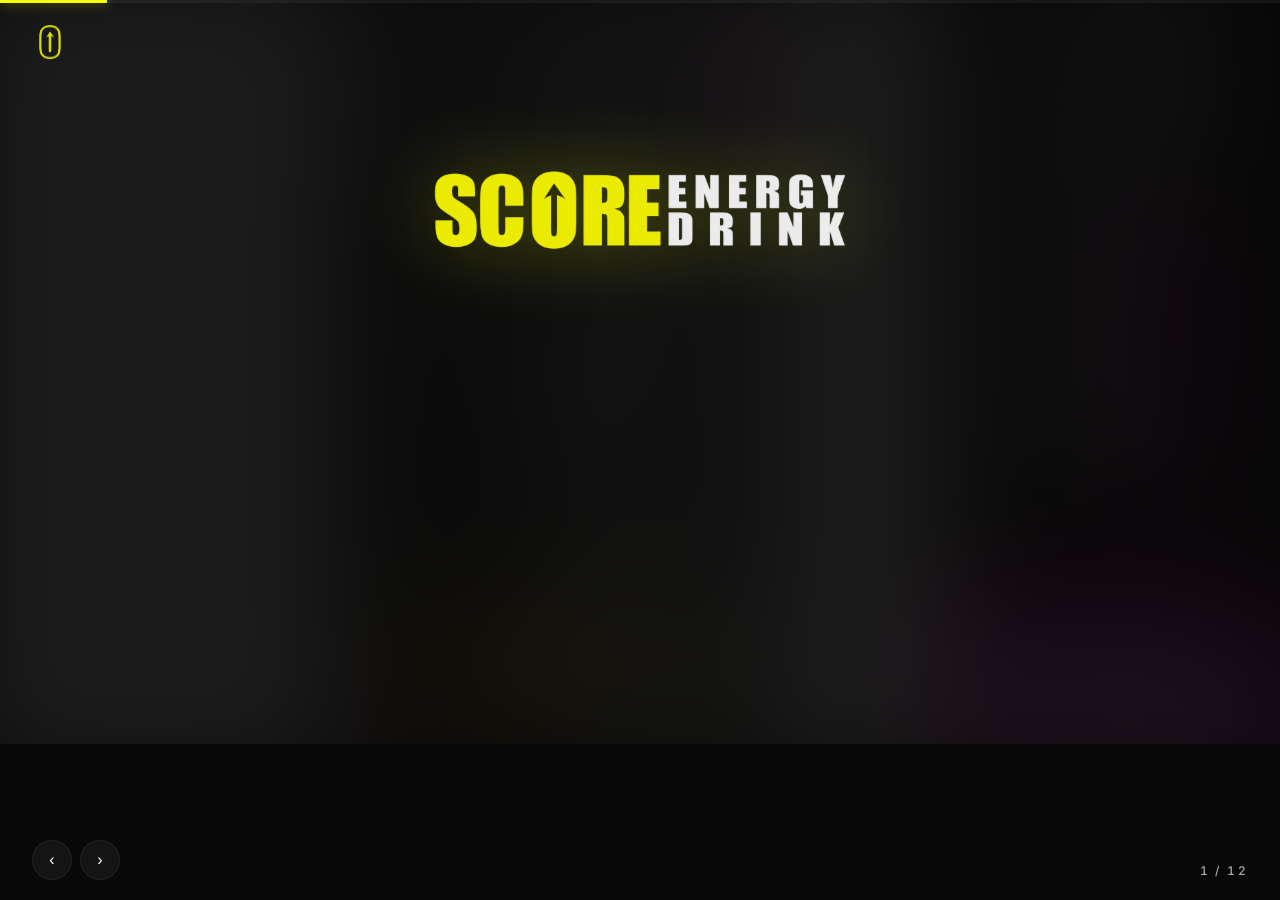
==== commit 50206a62: "tweak(hero): subtítulo 'Score Energy Drink' y animación más rápida - Saca 'Plan Comercial' del subtí" ====
--- a/brands/score-alvi/index.html
+++ b/brands/score-alvi/index.html
@@ -23,7 +23,7 @@
         <img src="../../assets/Logos e Isotipos/Logo SCORE Extendido (sin fondo).png"
              alt="Score Energy Drink" class="hero-logo" id="hero-logo">
         <h1 class="hero-year font-display" id="hero-year">2026</h1>
-        <p class="hero-subtitle" id="hero-subtitle">Score Energy Drink · Plan Comercial</p>
+        <p class="hero-subtitle" id="hero-subtitle">Score Energy Drink</p>
         <div class="hero-partner" id="hero-partner">
           <span class="partner-logo-text">ALVI</span>
         </div>
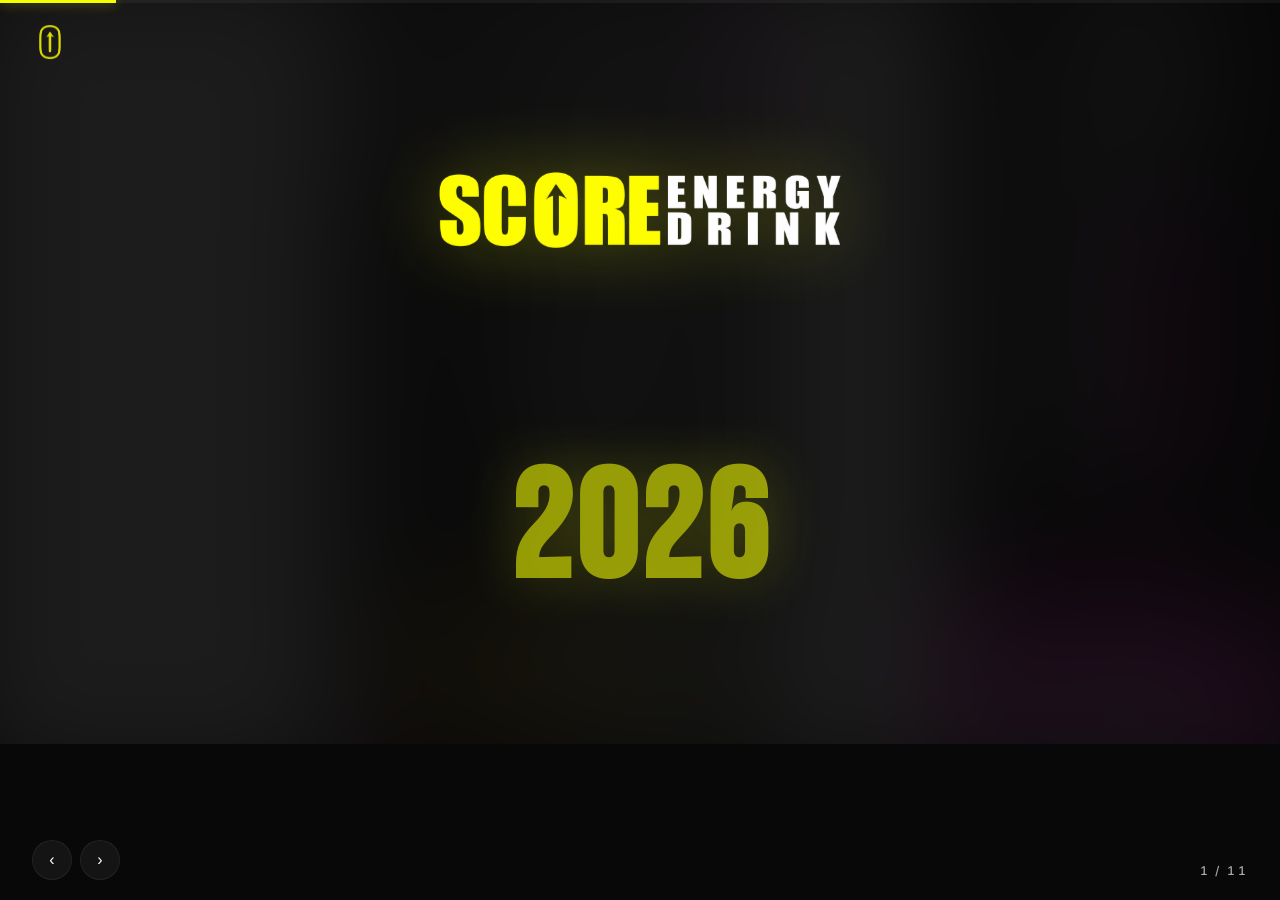
==== commit 618098a0: "refactor(deck): elimina slide 'Llegada a Chile', mueve video al Maquilado - Quita el slide Video CD " ====
--- a/brands/score-alvi/index.html
+++ b/brands/score-alvi/index.html
@@ -333,24 +333,8 @@
       </p>
     </section>
 
-    <!-- ========== SLIDE 9 — VIDEO CD SCORE ========== -->
-    <section class="slide slide-video" id="slide-9">
-      <h2 class="slide-title font-display" id="cd-video-title">Llegada a Chile</h2>
-      <p class="slide-subtitle" id="cd-video-subtitle">CD Score · Recepción y despacho</p>
-
-      <div class="video-wrap" id="cd-video-wrap">
-        <video id="cd-video"
-               src="../../assets/mala estiba/cd-score.mp4"
-               controls preload="metadata"></video>
-      </div>
-
-      <p class="video-caption" id="cd-video-caption">
-        Recepción <span class="dot">·</span> Almacenaje <span class="dot">·</span> Despacho a todo Chile
-      </p>
-    </section>
-
-    <!-- ========== SLIDE 10 — OPERACIÓN CHILE: CD SCORE (2 fotos) ========== -->
-    <section class="slide slide-cd" id="slide-10">
+    <!-- ========== SLIDE 9 — OPERACIÓN CHILE: CD SCORE (2 fotos) ========== -->
+    <section class="slide slide-cd" id="slide-9">
       <h2 class="slide-title font-display" id="cd-title">Operación en Chile</h2>
       <p class="slide-subtitle" id="cd-subtitle">CD Score · Logística propia</p>
 
@@ -370,8 +354,8 @@
       </p>
     </section>
 
-    <!-- ========== SLIDE 11 — DOLOR: MAQUILADO (split) ========== -->
-    <section class="slide slide-dolor" id="slide-11">
+    <!-- ========== SLIDE 10 — DOLOR: MAQUILADO (split) ========== -->
+    <section class="slide slide-dolor" id="slide-10">
       <div class="dolor-layout">
         <div class="dolor-text">
           <span class="dolor-eyebrow">Dolor operacional con Alvi</span>
@@ -397,14 +381,16 @@
           </div>
         </div>
 
-        <div class="dolor-photo" id="dolor-img">
-          <img src="../../assets/mala estiba/apilado.jpeg" alt="Pallets maquilados en CD">
-        </div>
-      </div>
-    </section>
-
-    <!-- ========== SLIDE 12 — CIERRE LITE ========== -->
-    <section class="slide slide-cierre" id="slide-12">
+        <div class="dolor-photo dolor-video" id="dolor-img">
+          <video id="dolor-video"
+                 src="../../assets/mala estiba/cd-score.mp4"
+                 controls preload="metadata"></video>
+        </div>
+      </div>
+    </section>
+
+    <!-- ========== SLIDE 11 — CIERRE LITE ========== -->
+    <section class="slide slide-cierre" id="slide-11">
       <div class="cierre-content">
         <img src="../../assets/Logos e Isotipos/Logo SCORE Extendido (sin fondo).png"
              alt="Score Energy Drink" class="cierre-logo" id="cierre-logo">
@@ -421,7 +407,7 @@
     <img id="global-logo" src="../../assets/Logos e Isotipos/Isotipo.png" alt="Score">
 
     <div id="progress-bar"><div id="progress-fill"></div></div>
-    <div id="slide-counter">1 / 12</div>
+    <div id="slide-counter">1 / 11</div>
 
     <button id="nav-prev" aria-label="Anterior">‹</button>
     <button id="nav-next" aria-label="Siguiente">›</button>
--- a/brands/score-alvi/css/theme.css
+++ b/brands/score-alvi/css/theme.css
@@ -985,17 +985,20 @@
   height: auto;
   border-radius: 14px;
   overflow: hidden;
+  background: #000;
   box-shadow: 0 24px 60px rgba(0, 0, 0, 0.6),
               0 0 0 1px rgba(255, 255, 255, 0.06);
   max-height: 70vh;
 }
 
-.dolor-photo img {
+.dolor-photo img,
+.dolor-photo video {
   width: 100%;
   height: 100%;
   object-fit: cover;
   display: block;
   max-height: 70vh;
+  background: #000;
 }
 
 /* ==================================================================
@@ -1079,7 +1082,8 @@
   .slide-dolor { padding: 48px 22px 70px; }
   .dolor-layout { grid-template-columns: 1fr; gap: 24px; }
   .dolor-photo  { max-height: 42vh; }
-  .dolor-photo img { max-height: 42vh; }
+  .dolor-photo img,
+  .dolor-photo video { max-height: 42vh; }
 
   /* Cierre */
   .cierre-phrase { font-size: clamp(34px, 9vw, 60px); }
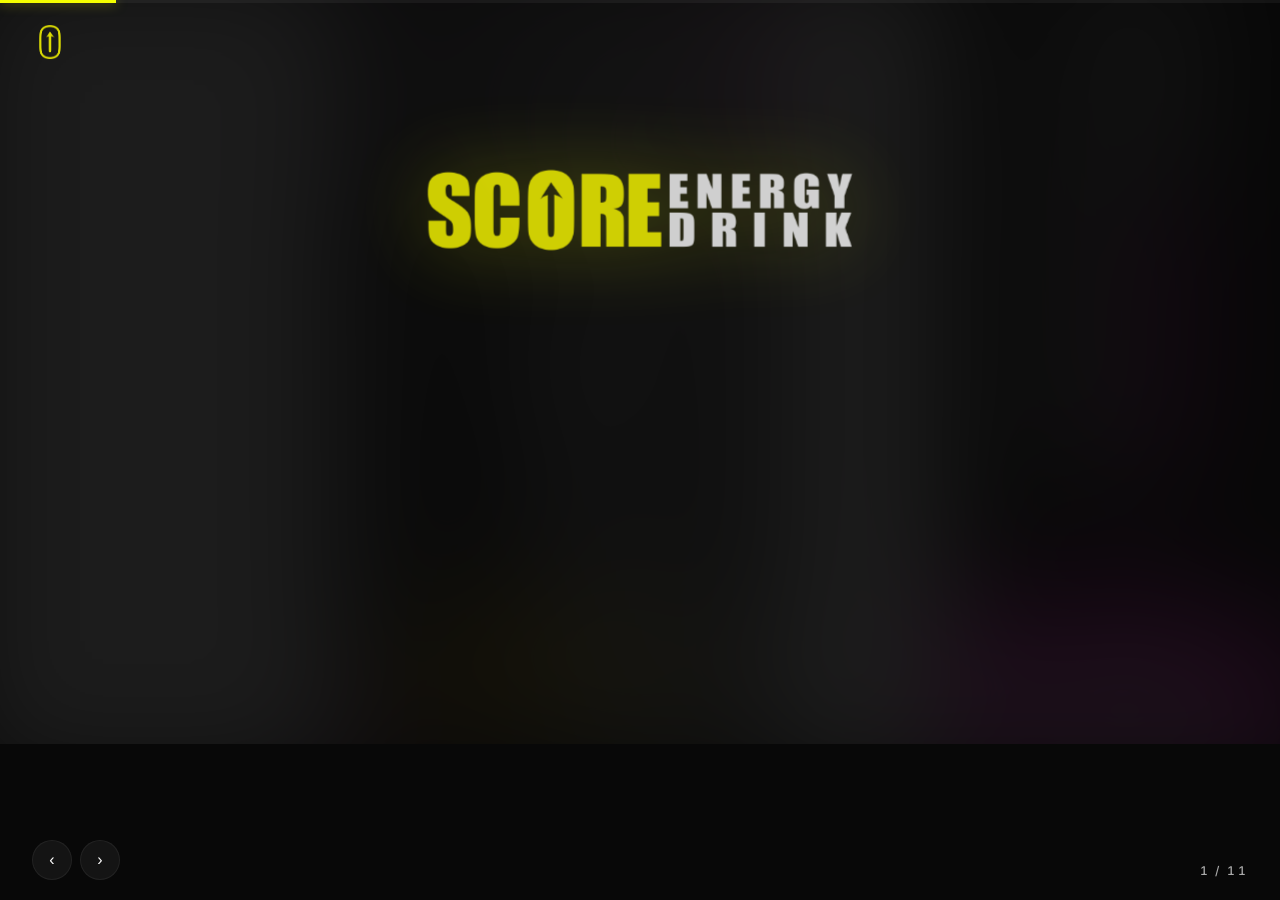
==== commit 5d801395: "tweak: landing sin 'Plan comercial' y caption del CD reenfocado al orden - Landing index.html: 'Plan" ====
--- a/brands/score-alvi/index.html
+++ b/brands/score-alvi/index.html
@@ -344,8 +344,8 @@
           <figcaption>CD Score · Vista panorámica</figcaption>
         </figure>
         <figure class="cd-photo" id="cd-photo-2">
-          <img src="../../assets/mala estiba/apilado.jpeg" alt="Pallets maquilados">
-          <figcaption>Maquilado · Pallets por sala</figcaption>
+          <img src="../../assets/mala estiba/apilado.jpeg" alt="Pallets ordenados en el CD">
+          <figcaption>Estiba ordenada · Listos para despacho</figcaption>
         </figure>
       </div>
 
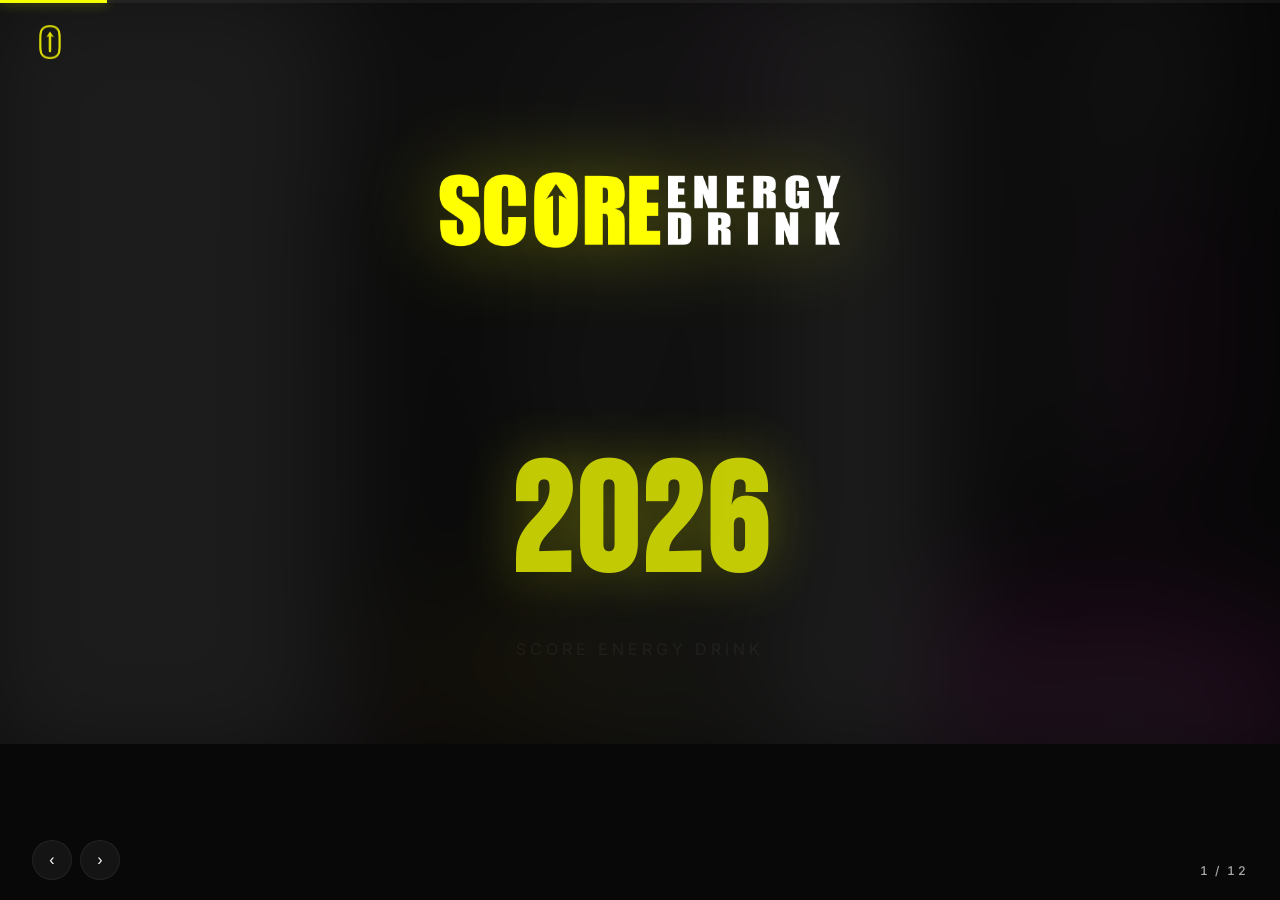
==== commit 26266a73: "feat(slide-3): nuevo slide 'Resultados Compañía' tras Resumen Score Split layout: a la izquierda 202" ====
--- a/brands/score-alvi/index.html
+++ b/brands/score-alvi/index.html
@@ -67,8 +67,59 @@
       </div>
     </section>
 
-    <!-- ========== SLIDE 3 — MERCADO: TOTAL CHILE ========== -->
-    <section class="slide slide-market" id="slide-3">
+    <!-- ========== SLIDE 3 — RESULTADOS COMPAÑÍA ========== -->
+    <section class="slide slide-comp" id="slide-3">
+      <h2 class="slide-title font-display" id="comp-title">Resultados Compañía</h2>
+      <p class="slide-subtitle" id="comp-subtitle">Score · Unidades vendidas</p>
+
+      <div class="comp-layout">
+
+        <div class="comp-results" id="comp-results">
+          <span class="comp-eyebrow">Resultados</span>
+
+          <div class="comp-year-row" id="comp-2025">
+            <span class="comp-year font-display">2025</span>
+            <div class="comp-num-row">
+              <span class="comp-num font-display" data-count="38725481">0</span>
+              <span class="comp-num-unit">un</span>
+            </div>
+          </div>
+
+          <div class="comp-year-row comp-year-highlight" id="comp-2026">
+            <span class="comp-year font-display">2026</span>
+            <div class="comp-num-row">
+              <span class="comp-num font-display" data-count="48764696">0</span>
+              <span class="comp-num-unit">un</span>
+            </div>
+            <span class="comp-delta">↑ +25,9% vs 2025</span>
+          </div>
+        </div>
+
+        <div class="comp-meta" id="comp-meta">
+          <span class="comp-eyebrow">Meta</span>
+
+          <div class="comp-meta-value-row">
+            <span class="comp-meta-value font-display" data-count="130">0</span>
+            <span class="comp-meta-suffix font-display">M</span>
+          </div>
+          <p class="comp-meta-label">Unidades</p>
+
+          <div class="comp-progress">
+            <div class="comp-progress-bar">
+              <div class="comp-progress-fill" data-pct="37.5"></div>
+            </div>
+            <div class="comp-progress-legend">
+              <span class="accent">37,5%</span>
+              <span class="muted">alcanzado en 2026</span>
+            </div>
+          </div>
+        </div>
+
+      </div>
+    </section>
+
+    <!-- ========== SLIDE 4 — MERCADO: TOTAL CHILE ========== -->
+    <section class="slide slide-market" id="slide-4">
       <h2 class="slide-title font-display" id="market-title">Mercado: Total Chile</h2>
       <p class="slide-subtitle" id="market-subtitle">Energy Drinks · Market Overview</p>
 
@@ -151,8 +202,8 @@
       <p class="slide-source">Fuente: Euromonitor</p>
     </section>
 
-    <!-- ========== SLIDE 4 — RESULTADOS YTD ($) ========== -->
-    <section class="slide slide-result" id="slide-4">
+    <!-- ========== SLIDE 5 — RESULTADOS YTD ($) ========== -->
+    <section class="slide slide-result" id="slide-5">
       <h2 class="slide-title font-display" id="ytd-pesos-title">Resultados YTD</h2>
       <p class="slide-subtitle" id="ytd-pesos-subtitle">Score × Alvi · Facturación</p>
 
@@ -210,8 +261,8 @@
       <p class="slide-source">Fuente: Datos internos Score · YTD 2026</p>
     </section>
 
-    <!-- ========== SLIDE 5 — RESULTADOS YTD (UN) ========== -->
-    <section class="slide slide-result" id="slide-5">
+    <!-- ========== SLIDE 6 — RESULTADOS YTD (UN) ========== -->
+    <section class="slide slide-result" id="slide-6">
       <h2 class="slide-title font-display" id="ytd-un-title">Resultados YTD</h2>
       <p class="slide-subtitle" id="ytd-un-subtitle">Score × Alvi · Unidades vendidas</p>
 
@@ -269,8 +320,8 @@
       <p class="slide-source">Fuente: Datos internos Score · YTD 2026</p>
     </section>
 
-    <!-- ========== SLIDE 6 — PROYECCIONES 2026 (UN) ========== -->
-    <section class="slide slide-proj" id="slide-6">
+    <!-- ========== SLIDE 7 — PROYECCIONES 2026 (UN) ========== -->
+    <section class="slide slide-proj" id="slide-7">
       <h2 class="slide-title font-display" id="proj-title">Proyecciones 2026 (Unidades)</h2>
       <p class="slide-subtitle" id="proj-subtitle">Score × Alvi · Crecimiento proyectado</p>
 
@@ -310,15 +361,15 @@
       <p class="slide-source">Fuente: Plan comercial Score 2026</p>
     </section>
 
-    <!-- ========== SLIDE 7 — SECTION INTRO: EFICIENCIA OPERACIONAL ========== -->
-    <section class="slide slide-section-intro" id="slide-7">
+    <!-- ========== SLIDE 8 — SECTION INTRO: EFICIENCIA OPERACIONAL ========== -->
+    <section class="slide slide-section-intro" id="slide-8">
       <span class="section-number font-display">01</span>
       <h2 class="section-title font-display">Eficiencia<br>Operacional</h2>
       <p class="section-subtitle">De Polonia a Chile</p>
     </section>
 
-    <!-- ========== SLIDE 8 — VIDEO POLONIA → CHILE ========== -->
-    <section class="slide slide-video" id="slide-8">
+    <!-- ========== SLIDE 9 — VIDEO POLONIA → CHILE ========== -->
+    <section class="slide slide-video" id="slide-9">
       <h2 class="slide-title font-display" id="polonia-title">De Polonia a Chile</h2>
       <p class="slide-subtitle" id="polonia-subtitle">Producción europea · Operación global</p>
 
@@ -333,8 +384,8 @@
       </p>
     </section>
 
-    <!-- ========== SLIDE 9 — OPERACIÓN CHILE: CD SCORE (2 fotos) ========== -->
-    <section class="slide slide-cd" id="slide-9">
+    <!-- ========== SLIDE 10 — OPERACIÓN CHILE: CD SCORE (2 fotos) ========== -->
+    <section class="slide slide-cd" id="slide-10">
       <h2 class="slide-title font-display" id="cd-title">Operación en Chile</h2>
       <p class="slide-subtitle" id="cd-subtitle">CD Score · Logística propia</p>
 
@@ -354,8 +405,8 @@
       </p>
     </section>
 
-    <!-- ========== SLIDE 10 — DOLOR: MAQUILADO (split) ========== -->
-    <section class="slide slide-dolor" id="slide-10">
+    <!-- ========== SLIDE 11 — DOLOR: MAQUILADO (split) ========== -->
+    <section class="slide slide-dolor" id="slide-11">
       <div class="dolor-layout">
         <div class="dolor-text">
           <span class="dolor-eyebrow">Dolor operacional con Alvi</span>
@@ -389,8 +440,8 @@
       </div>
     </section>
 
-    <!-- ========== SLIDE 11 — CIERRE LITE ========== -->
-    <section class="slide slide-cierre" id="slide-11">
+    <!-- ========== SLIDE 12 — CIERRE LITE ========== -->
+    <section class="slide slide-cierre" id="slide-12">
       <div class="cierre-content">
         <img src="../../assets/Logos e Isotipos/Logo SCORE Extendido (sin fondo).png"
              alt="Score Energy Drink" class="cierre-logo" id="cierre-logo">
@@ -407,7 +458,7 @@
     <img id="global-logo" src="../../assets/Logos e Isotipos/Isotipo.png" alt="Score">
 
     <div id="progress-bar"><div id="progress-fill"></div></div>
-    <div id="slide-counter">1 / 11</div>
+    <div id="slide-counter">1 / 12</div>
 
     <button id="nav-prev" aria-label="Anterior">‹</button>
     <button id="nav-next" aria-label="Siguiente">›</button>
--- a/brands/score-alvi/css/theme.css
+++ b/brands/score-alvi/css/theme.css
@@ -146,7 +146,190 @@
 }
 
 /* ==================================================================
-   SLIDE 3 — MERCADO: TOTAL CHILE
+   SLIDE 3 — RESULTADOS COMPAÑÍA (split: años a un lado, meta al otro)
+   ================================================================== */
+.slide-comp {
+  justify-content: flex-start;
+  padding-top: 64px;
+  gap: 18px;
+}
+
+.comp-layout {
+  display: grid;
+  grid-template-columns: 1fr 1fr;
+  gap: clamp(40px, 6vw, 80px);
+  width: 100%;
+  max-width: 1180px;
+  margin-top: 22px;
+  align-items: center;
+}
+
+.comp-eyebrow {
+  display: block;
+  font-size: 12px;
+  font-weight: 600;
+  color: var(--text-muted);
+  letter-spacing: 0.24em;
+  text-transform: uppercase;
+  margin-bottom: 22px;
+}
+
+/* --- Columna izquierda: 2025 + 2026 --- */
+.comp-results {
+  display: flex;
+  flex-direction: column;
+}
+
+.comp-year-row {
+  display: grid;
+  grid-template-columns: auto 1fr;
+  align-items: baseline;
+  gap: 18px;
+  padding: 14px 0;
+  border-bottom: 1px solid var(--border);
+}
+
+.comp-year-row:last-child {
+  border-bottom: none;
+}
+
+.comp-year {
+  font-size: clamp(28px, 3vw, 38px);
+  color: var(--text-muted);
+  letter-spacing: 0.06em;
+  min-width: 90px;
+}
+
+.comp-year-highlight .comp-year {
+  color: var(--accent);
+}
+
+.comp-num-row {
+  display: flex;
+  align-items: baseline;
+  gap: 8px;
+}
+
+.comp-num {
+  font-size: clamp(34px, 4.2vw, 56px);
+  color: var(--text);
+  line-height: 1;
+  font-variant-numeric: tabular-nums;
+}
+
+.comp-year-highlight .comp-num {
+  color: var(--accent);
+  text-shadow: 0 0 40px rgba(244, 255, 0, 0.3);
+  font-size: clamp(40px, 5vw, 66px);
+}
+
+.comp-num-unit {
+  font-size: clamp(13px, 1.4vw, 16px);
+  color: var(--text-muted);
+  letter-spacing: 0.16em;
+  text-transform: uppercase;
+}
+
+.comp-delta {
+  grid-column: 2;
+  font-size: clamp(13px, 1.4vw, 15px);
+  font-weight: 600;
+  color: #6ed78a;
+  margin-top: 4px;
+}
+
+/* --- Columna derecha: Meta --- */
+.comp-meta {
+  display: flex;
+  flex-direction: column;
+  align-items: flex-start;
+  padding: 28px 32px;
+  background: linear-gradient(135deg,
+              rgba(244, 255, 0, 0.07),
+              rgba(244, 255, 0, 0.02));
+  border-left: 3px solid var(--accent);
+  border-radius: 0 14px 14px 0;
+  box-shadow: 0 20px 50px rgba(0, 0, 0, 0.4);
+}
+
+.comp-meta .comp-eyebrow {
+  color: var(--accent);
+  margin-bottom: 12px;
+}
+
+.comp-meta-value-row {
+  display: flex;
+  align-items: baseline;
+  line-height: 1;
+}
+
+.comp-meta-value {
+  font-size: clamp(90px, 11vw, 160px);
+  color: var(--accent);
+  text-shadow: 0 0 60px rgba(244, 255, 0, 0.4);
+  line-height: 0.95;
+}
+
+.comp-meta-suffix {
+  font-size: clamp(44px, 5.5vw, 74px);
+  color: var(--accent);
+}
+
+.comp-meta-label {
+  font-size: clamp(13px, 1.5vw, 16px);
+  color: var(--text-muted);
+  letter-spacing: 0.22em;
+  text-transform: uppercase;
+  margin: 6px 0 24px 0;
+}
+
+.comp-progress {
+  width: 100%;
+  margin-top: 6px;
+}
+
+.comp-progress-bar {
+  width: 100%;
+  height: 10px;
+  background: rgba(255, 255, 255, 0.06);
+  border-radius: 5px;
+  overflow: hidden;
+}
+
+.comp-progress-fill {
+  height: 100%;
+  width: 0%;
+  background: linear-gradient(90deg, rgba(244, 255, 0, 0.55), var(--accent));
+  border-radius: 5px;
+  box-shadow: 0 0 14px rgba(244, 255, 0, 0.4);
+}
+
+.comp-progress-legend {
+  display: flex;
+  gap: 8px;
+  align-items: baseline;
+  margin-top: 10px;
+  font-size: clamp(13px, 1.4vw, 15px);
+  letter-spacing: 0.02em;
+}
+
+.comp-progress-legend .accent {
+  font-family: 'Bebas Neue', cursive;
+  font-size: clamp(16px, 1.8vw, 20px);
+}
+
+@media (max-width: 768px) {
+  .comp-layout {
+    grid-template-columns: 1fr;
+    gap: 28px;
+  }
+  .comp-meta-value {
+    font-size: clamp(70px, 22vw, 120px);
+  }
+}
+
+/* ==================================================================
+   SLIDE 4 — MERCADO: TOTAL CHILE
    ================================================================== */
 .slide-market {
   justify-content: flex-start;
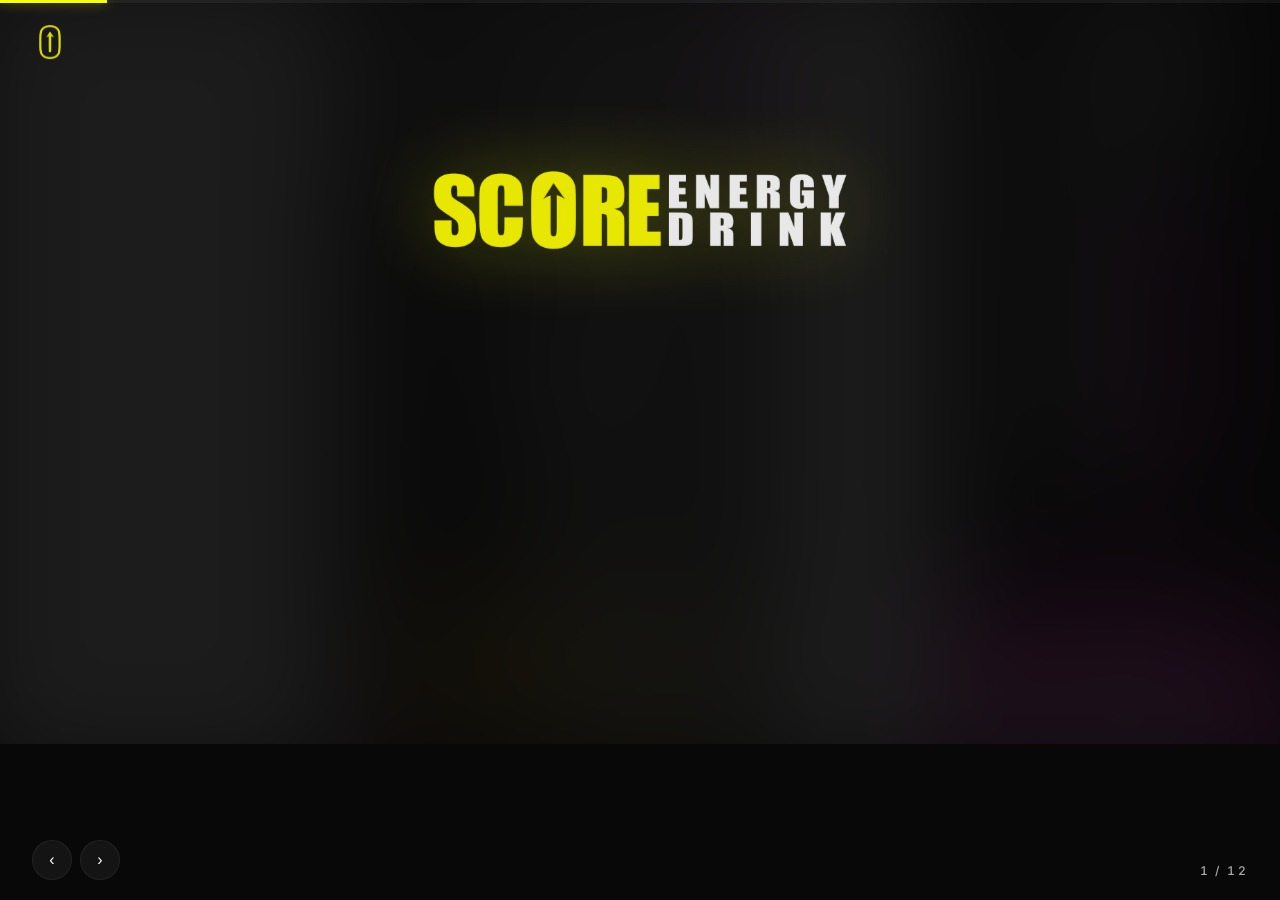
==== commit 262e7707: "tweak(slide-3): título 'Resultados Ene–Abr' en vez de 'Resultados Compañía'" ====
--- a/brands/score-alvi/index.html
+++ b/brands/score-alvi/index.html
@@ -69,7 +69,7 @@
 
     <!-- ========== SLIDE 3 — RESULTADOS COMPAÑÍA ========== -->
     <section class="slide slide-comp" id="slide-3">
-      <h2 class="slide-title font-display" id="comp-title">Resultados Compañía</h2>
+      <h2 class="slide-title font-display" id="comp-title">Resultados Ene–Abr</h2>
       <p class="slide-subtitle" id="comp-subtitle">Score · Unidades vendidas</p>
 
       <div class="comp-layout">
